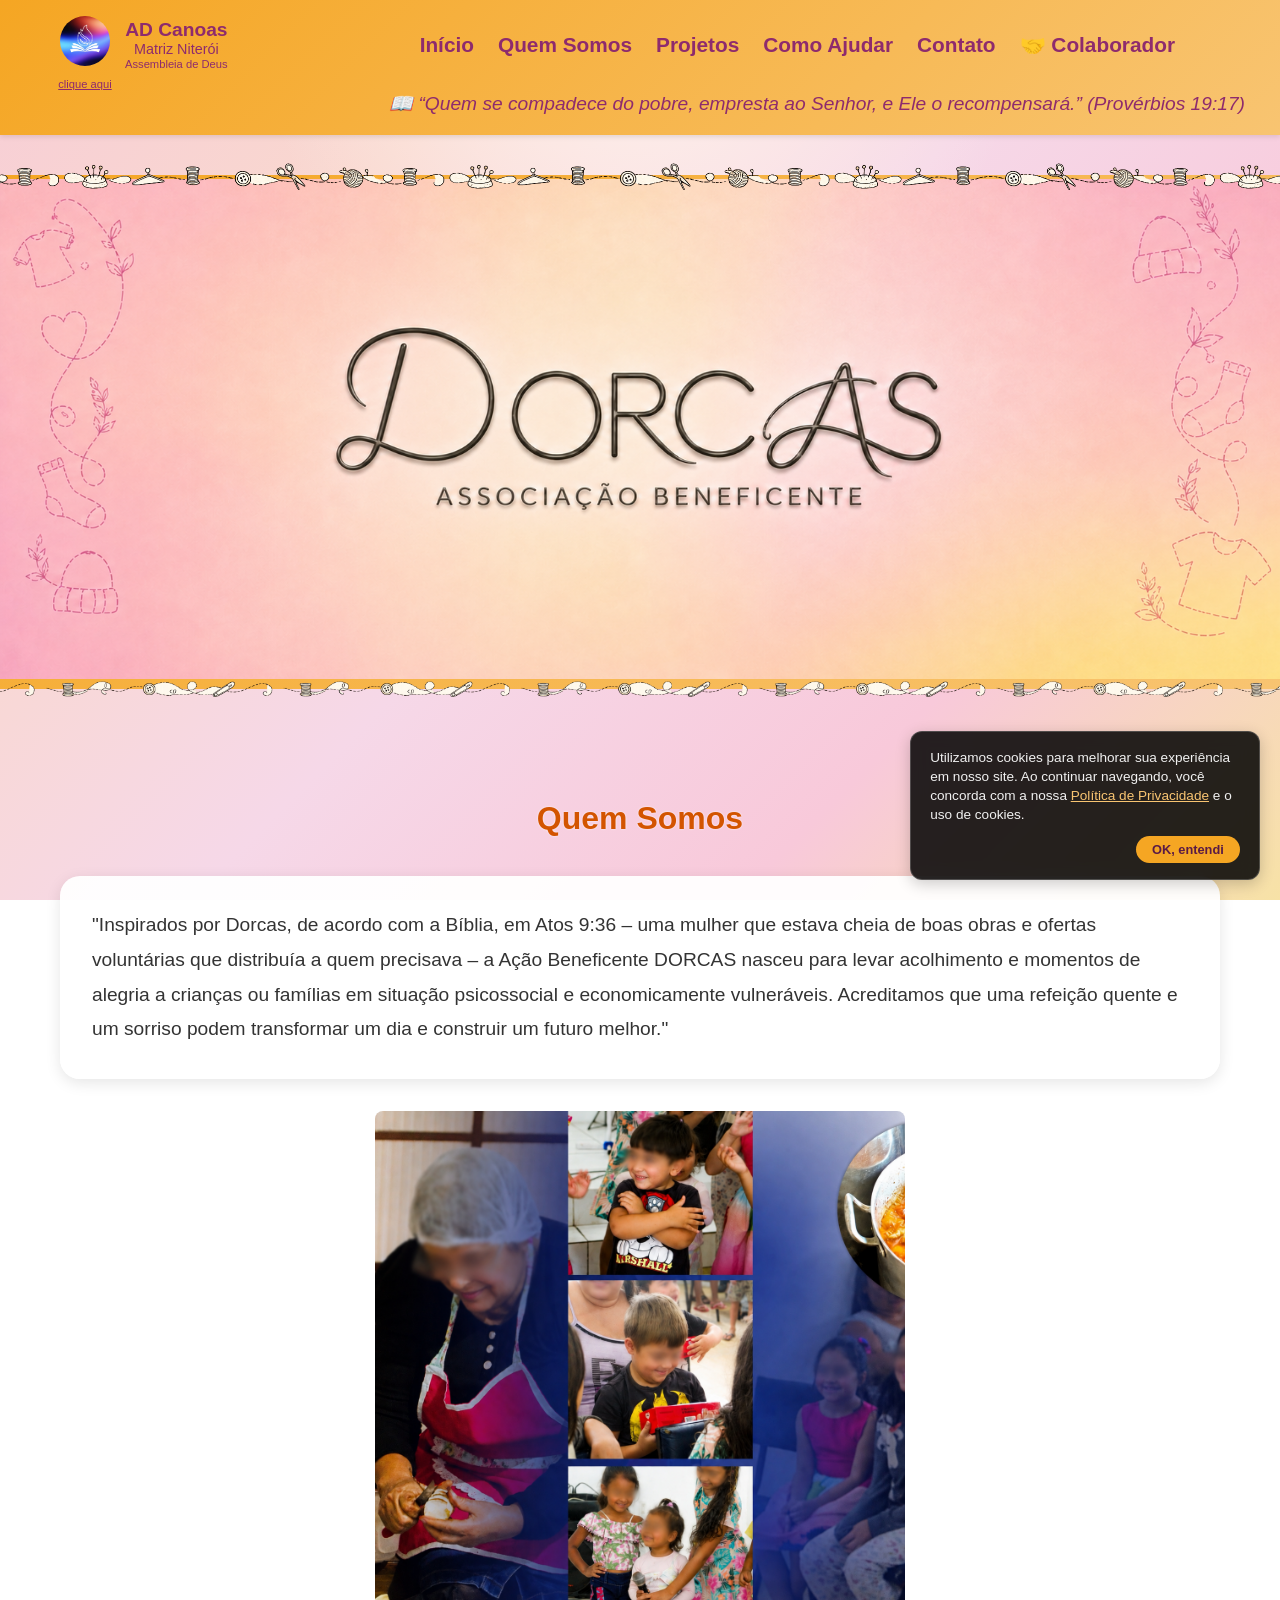
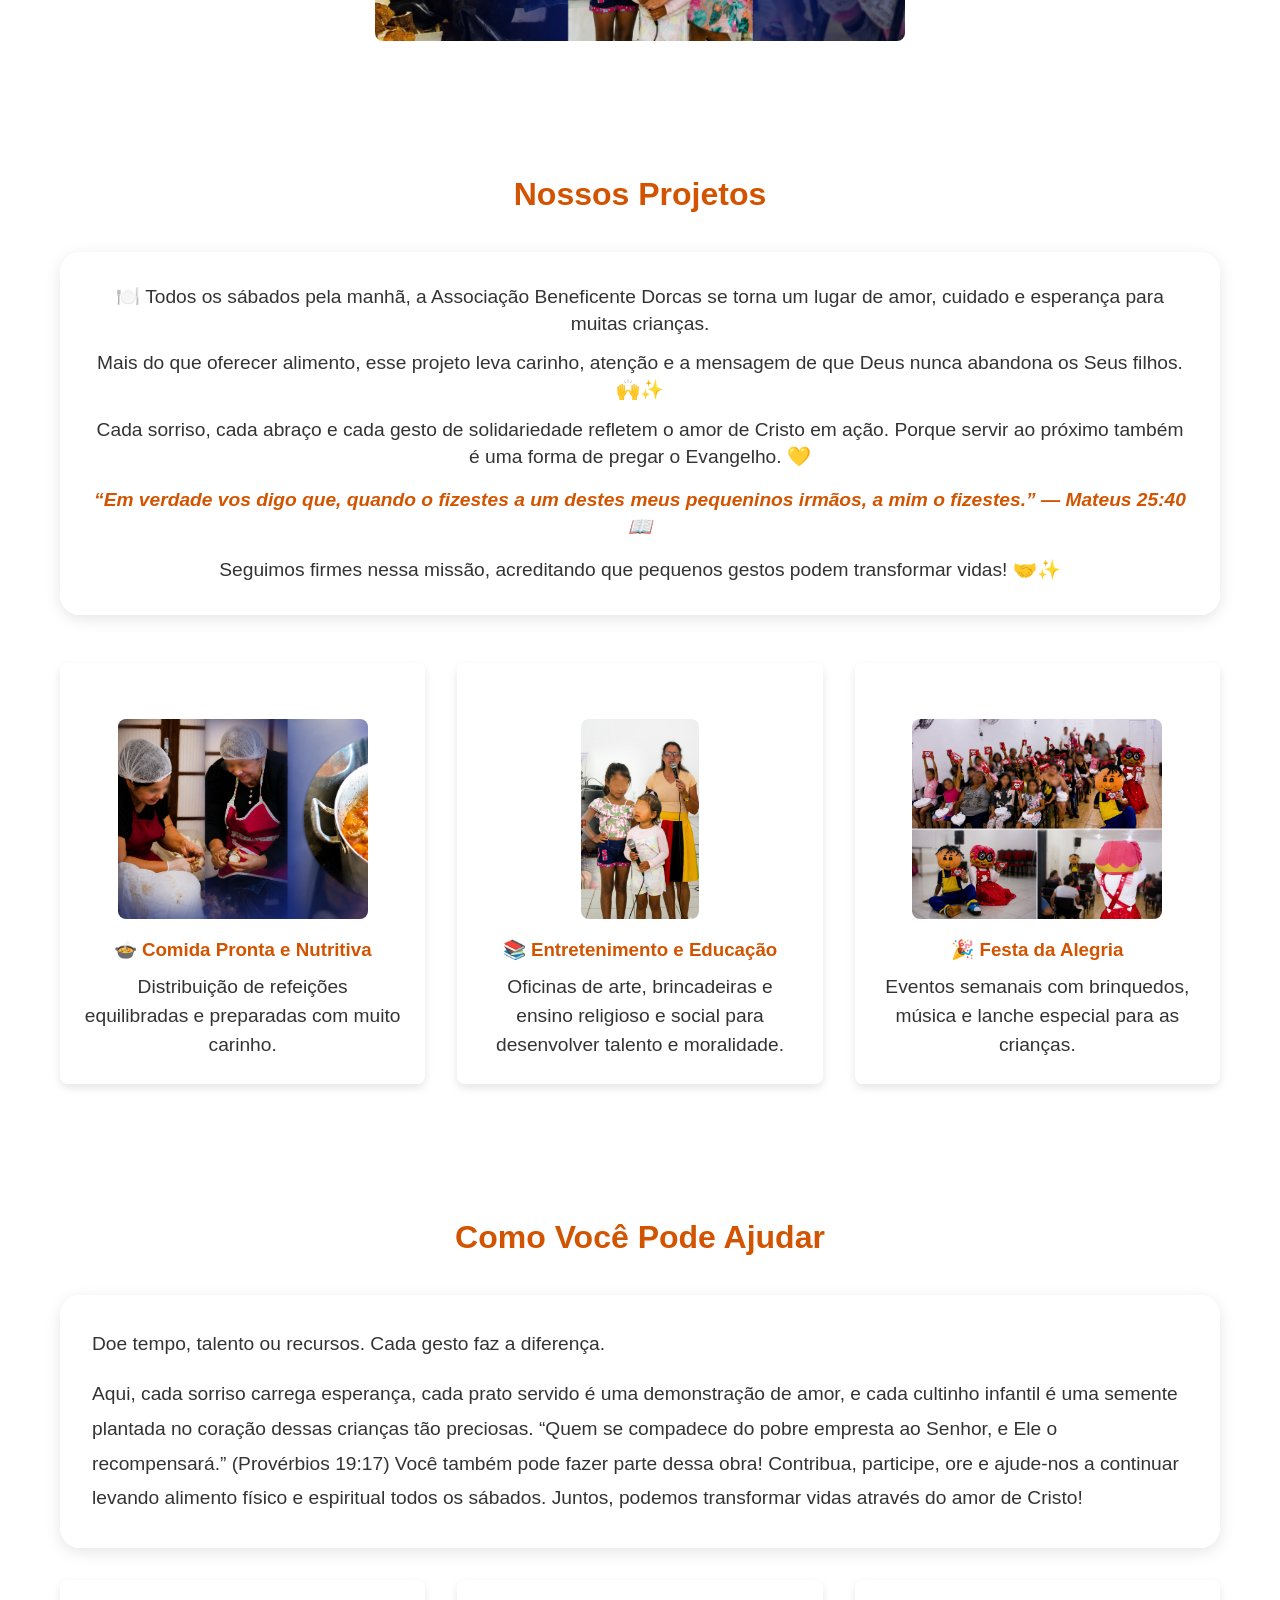
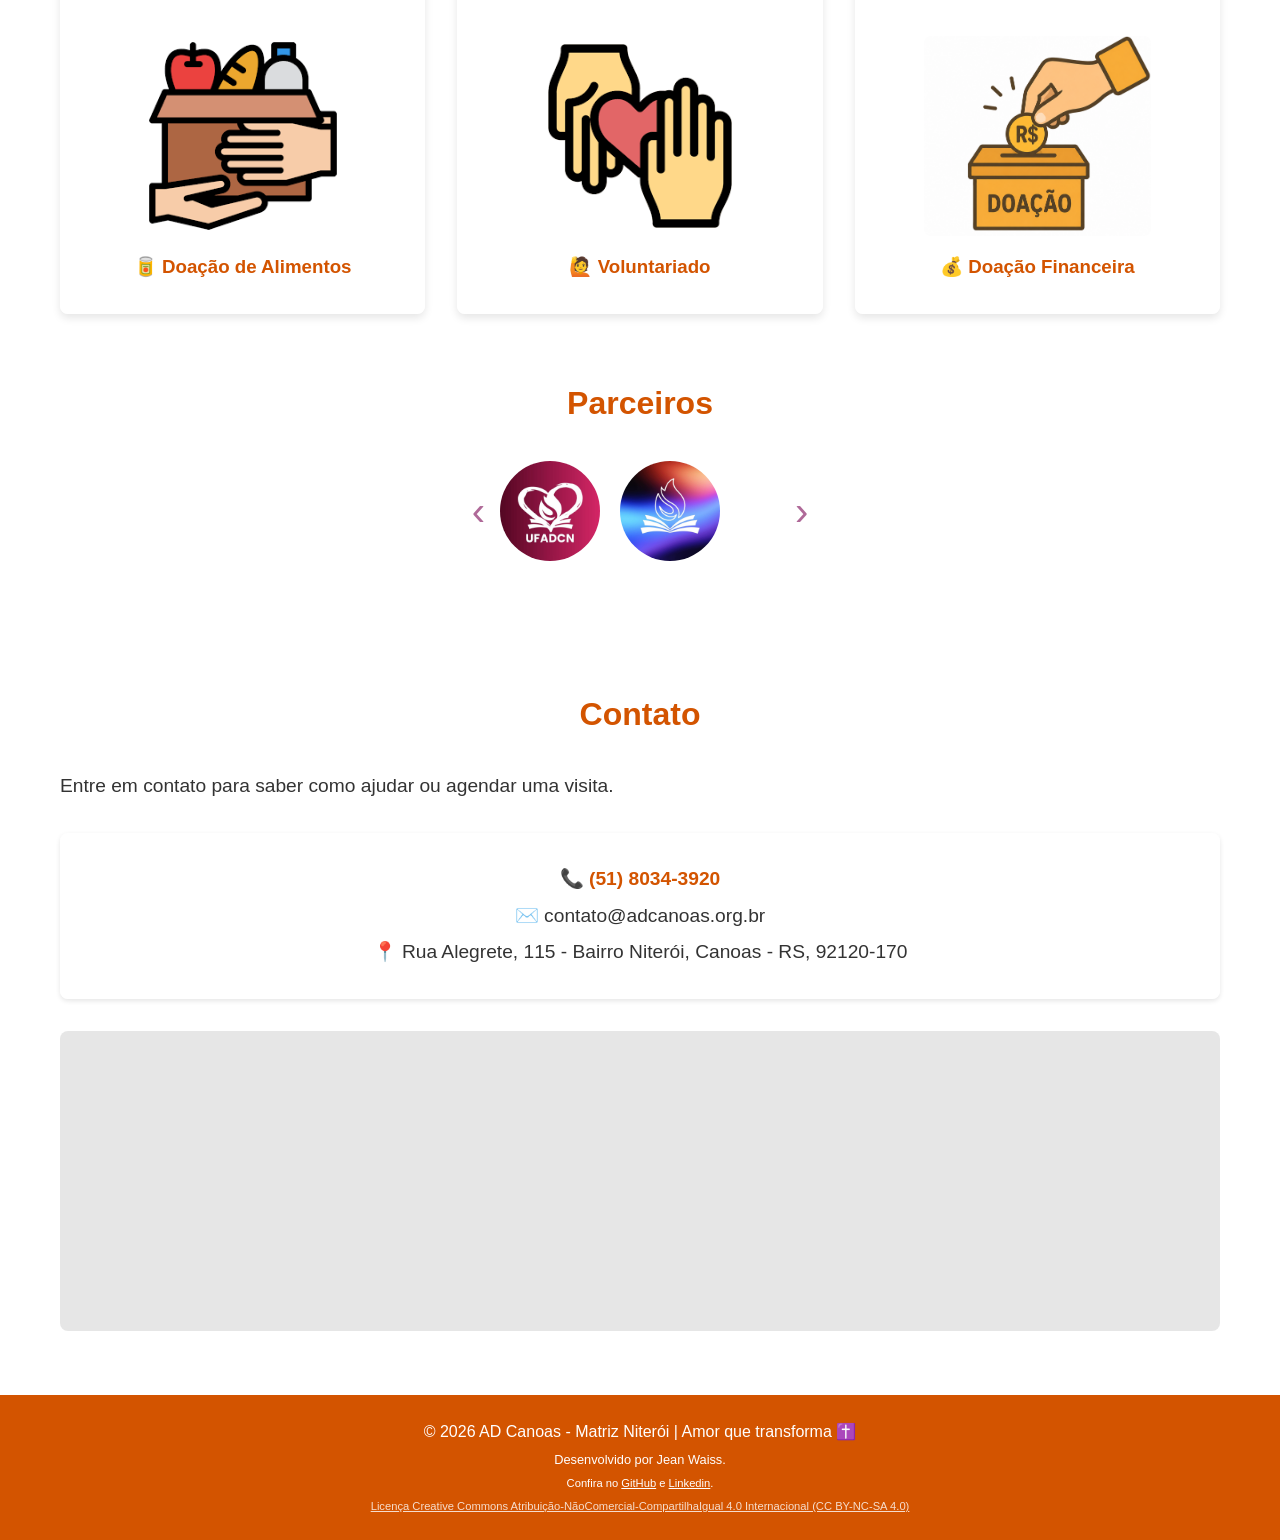
==== index.html @ 6c98828b "Primeiro commit - Site Dorcas" ====
<!DOCTYPE html>
<html lang="pt-br">
<head>
    <meta charset="UTF-8">
    <meta name="viewport" content="width=device-width, initial-scale=1.0">
    <title>AD Canoas - Matriz Niterói | Ação Social</title>
    <link rel="stylesheet" href="style.css">
</head>
<body>

<!-- CABECALHO DO SITE -->
<header>
    <div class="container header-container">
        
        <!-- LOGO COM LINK PARA O FACEBOOK (abre em nova aba por seguranca) -->
        <a href="https://www.facebook.com/adcanoasnorte/" target="_blank" rel="noopener noreferrer" class="logo-area-link">
            <div class="logo-area">
                <div class="logo-wrapper">
                    <img src="imagens/logoigreja.jpg" alt="Logo AD Canoas" class="logo">
                    <span class="clique-aqui">clique aqui</span>
                </div>
                <div class="site-title">
                    <span class="igreja-nome">AD Canoas</span>
                    <span class="igreja-local">Matriz Niterói</span>
                    <small>Assembleia de Deus</small>
                </div>
            </div>
        </a>
        
        <!-- MENU DE NAVEGACAO (links internos - nao abrem em nova aba) -->
        <nav>
            <ul>
                <li><a href="#hero">Início</a></li>
                <li><a href="#quem-somos">Quem Somos</a></li>
                <li><a href="#projetos">Projetos</a></li>
                <li><a href="#como-ajudar">Como Ajudar</a></li>
                <li><a href="#contato">Contato</a></li>
                <li><a href="colaborador/login.html">🤝 Colaborador</a></li>
            </ul>
        </nav>
    </div>
    
    <!-- FRASE BIBLICA NO TOPO -->
    <div class="frase-biblica">
        <p>📖 “Quem se compadece do pobre, empresta ao Senhor, e Ele o recompensará.” (Provérbios 19:17)</p>
    </div>
</header>

<main>
    <!-- DIVISORIA DECORATIVA (imagem PNG) -->
    <div class="divisoria-topo"></div>

    <!-- SECAO BANNER PRINCIPAL (HERO) -->
    <section id="hero" class="hero">
        <div class="hero-logo-container">
            <img src="imagens/logo.png" alt="Logo DORCAS" class="hero-logo">
        </div>
    </section>

    <!-- DIVISORIA DECORATIVA (imagem PNG) -->
    <div class="divisoria"></div>

    <!-- SECAO QUEM SOMOS -->
    <section id="quem-somos" class="quem-somos">
        <div class="container">
            <h2>Quem Somos</h2>
            <p>"Inspirados por Dorcas, de acordo com a Bíblia, em Atos 9:36 – uma mulher que estava cheia de boas obras e ofertas voluntárias que distribuía a quem precisava – a Ação Beneficente DORCAS nasceu para levar acolhimento e momentos de alegria a crianças ou famílias em situação psicossocial e economicamente vulneráveis. Acreditamos que uma refeição quente e um sorriso podem transformar um dia e construir um futuro melhor."</p>
            <!-- FOTO DA EQUIPE -->
            <div class="imagem-placeholder">
                <img src="imagens/pessoal7edit.png" alt="Equipe do Projeto Dorcas" class="foto-equipe">
            </div>
        </div>
    </section>

    <!-- SECAO PROJETOS -->
    <section id="projetos" class="nossos-projetos">
        <div class="container">
            <h2>Nossos Projetos</h2>
            
            <!-- TEXTO COM PADDING BRANCO (antes dos cards) -->
            <div class="bloco-texto-projetos">
                <p>🍽️ Todos os sábados pela manhã, a Associação Beneficente Dorcas se torna um lugar de amor, cuidado e esperança para muitas crianças.</p>
                <p>Mais do que oferecer alimento, esse projeto leva carinho, atenção e a mensagem de que Deus nunca abandona os Seus filhos. 🙌✨</p>
                <p>Cada sorriso, cada abraço e cada gesto de solidariedade refletem o amor de Cristo em ação. Porque servir ao próximo também é uma forma de pregar o Evangelho. 💛</p>
                <p class="versiculo-projetos">“Em verdade vos digo que, quando o fizestes a um destes meus pequeninos irmãos, a mim o fizestes.” — Mateus 25:40 📖</p>
                <p>Seguimos firmes nessa missão, acreditando que pequenos gestos podem transformar vidas! 🤝✨</p>
            </div>
            
            <!-- CARDS DOS PROJETOS -->
            <div class="projetos-grid">
                <!-- CARD PROJETO 1 -->
                <div class="projeto-card">
                    <div class="img-placeholder">
                        <img src="imagens/comida.png" alt="Comida Pronta e Nutritiva" class="card-img">
                    </div>
                    <h3>🍲 Comida Pronta e Nutritiva</h3>
                    <p>Distribuição de refeições equilibradas e preparadas com muito carinho.</p>
                </div>
                <!-- CARD PROJETO 2 -->
                <div class="projeto-card">
                    <div class="img-placeholder">
                        <img src="imagens/ensino.png" alt="Entretenimento e Educação" class="card-img">
                    </div>
                    <h3>📚 Entretenimento e Educação</h3>
                    <p>Oficinas de arte, brincadeiras e ensino religioso e social para desenvolver talento e moralidade.</p>
                </div>
                <!-- CARD PROJETO 3 -->
                <div class="projeto-card">
                    <div class="img-placeholder">
                        <img src="imagens/entrete.png" alt="Festa da Alegria" class="card-img">
                    </div>
                    <h3>🎉 Festa da Alegria</h3>
                    <p>Eventos semanais com brinquedos, música e lanche especial para as crianças.</p>
                </div>
            </div>
        </div>
    </section>

    <!-- SECAO COMO AJUDAR -->
    <section id="como-ajudar" class="como-ajudar">
        <div class="container">
            <h2>Como Você Pode Ajudar</h2>
            
            <!-- BLOCO UNICO COM PADDING BRANCO (igual ao Quem Somos) -->
            <div class="bloco-texto-ajuda">
                <p>Doe tempo, talento ou recursos. Cada gesto faz a diferença.</p>
                <p>Aqui, cada sorriso carrega esperança, cada prato servido é uma demonstração de amor, e cada cultinho infantil é uma semente plantada no coração dessas crianças tão preciosas. “Quem se compadece do pobre empresta ao Senhor, e Ele o recompensará.” (Provérbios 19:17) Você também pode fazer parte dessa obra! Contribua, participe, ore e ajude-nos a continuar levando alimento físico e espiritual todos os sábados. Juntos, podemos transformar vidas através do amor de Cristo!</p>
            </div>
            
            <!-- GRID DE COMO AJUDAR (3 cards) -->
            <div class="ajuda-grid">
                <div class="ajuda-item">
                    <div class="img-placeholder">
                        <img src="imagens/comidas.png" alt="Doação de Alimentos" class="card-img">
                    </div>
                    <h3>🥫 Doação de Alimentos</h3>
                </div>
                <div class="ajuda-item">
                    <div class="img-placeholder">
                        <img src="imagens/voluntario.png" alt="Voluntariado" class="card-img">
                    </div>
                    <h3>🙋 Voluntariado</h3>
                </div>
                <div class="ajuda-item">
                    <div class="img-placeholder">
                        <img src="imagens/doacao.png" alt="Doação Financeira" class="card-img">
                    </div>
                    <h3>💰 Doação Financeira</h3>
                </div>
            </div>

            <!-- TITULO DA SECAO PARCEIROS -->
            <h2 class="titulo-parceiros">Parceiros</h2>

            <!-- CARROSSEL DE PARCEIROS (com setas) -->
            <div class="parceiros-slider">
                <button class="seta seta-esquerda">&#8249;</button>
                <div class="parceiros-viewport">
                    <div class="parceiros-track">
                        <a href="https://www.instagram.com/ufadcn.canoas" target="_blank" rel="noopener noreferrer">
                            <img src="imagens/ufadcn.png" alt="União Feminina AD Canoas" class="parceiro-img">
                        </a>
                        <a href="https://heylink.me/adcn" target="_blank" rel="noopener noreferrer">
                            <img src="imagens/logoigreja.jpg" alt="AD Canoas Matriz Niterói" class="parceiro-img">
                        </a>
                    </div>
                </div>
                <button class="seta seta-direita">&#8250;</button>
            </div>
        </div>
    </section>

    <!-- SECAO CONTATO -->
    <section id="contato" class="contato">
        <div class="container">
            <h2>Contato</h2>
            <p>Entre em contato para saber como ajudar ou agendar uma visita.</p>
            <div class="contato-info">
                <p>📞 
                    <a href="https://wa.me/555180343920?text=Olá!%20Eu%20estava%20olhando%20o%20site%20do%20Dorcas%20e%20gostaria%20de%20mais%20informações." target="_blank" rel="noopener noreferrer">
                        (51) 8034-3920
                    </a>
                </p>
                <p>✉️ contato@adcanoas.org.br</p>
                <p>📍 Rua Alegrete, 115 - Bairro Niterói, Canoas - RS, 92120-170</p>
            </div>  
            <div class="mapa-placeholder">
                <iframe 
                    src="https://www.google.com/maps/embed?pb=!1m18!1m12!1m3!1d3454.567!2d-51.183384!3d-29.920123!2m3!1f0!2f0!3f0!3m2!1i1024!2i768!4f13.1!3m3!1m2!1s0x951ea3b9b5f5c9b7%3A0x8f4a2e5c1d8b9a6f!2sRua%20Alegrete%2C%20115%20-%20Niter%C3%B3i%2C%20Canoas%20-%20RS%2C%2092120-170!5e0!3m2!1spt-BR!2sbr!4v1700000000000!5m2!1spt-BR!2sbr" 
                    width="100%" 
                    height="100%" 
                    style="border:0; border-radius: 8px;" 
                    allowfullscreen="" 
                    loading="lazy" 
                    referrerpolicy="no-referrer-when-downgrade">
                </iframe>
            </div>
        </div>
    </section>
</main>

<!-- RODAPE CORRIGIDO (ordem: ano, crédito, redes, licença) -->
<footer>
    <div class="container">
        <p>© 2026 AD Canoas - Matriz Niterói | Amor que transforma ✝️</p>
        <p style="font-size: 0.8rem; margin-top: 5px;">
            Desenvolvido por Jean Waiss.
        </p>
        <p style="font-size: 0.7rem; margin-top: 5px;">
            Confira no 
            <a href="https://github.com/jeanwaiss" target="_blank" rel="noopener noreferrer" style="color: white; text-decoration: underline;">GitHub</a> 
            e 
            <a href="https://www.linkedin.com/in/jean-waiss" target="_blank" rel="noopener noreferrer" style="color: white; text-decoration: underline;">Linkedin</a>.
        </p>
        <p style="font-size: 0.7rem; margin-top: 5px; opacity: 0.8;">
            <a href="https://creativecommons.org/licenses/by-nc-sa/4.0/deed.pt_BR" target="_blank" rel="license noopener noreferrer" style="color: white; text-decoration: underline;">
                Licença Creative Commons Atribuição-NãoComercial-CompartilhaIgual 4.0 Internacional (CC BY-NC-SA 4.0)
            </a>
        </p>
    </div>
</footer>

<!-- SCRIPTS (JAVASCRIPT) -->
<script>
    // MENU FLUTUANTE (aparece ao rolar a pagina)
    const originalNav = document.querySelector('header nav');
    if (originalNav) {
        const cloneNav = originalNav.cloneNode(true);
        cloneNav.classList.add('sticky-nav');
        document.body.appendChild(cloneNav);
        let sticky = false;
        const header = document.querySelector('header');
        const offset = header.offsetHeight - 80;
        window.addEventListener('scroll', function() {
            if (window.scrollY > offset) {
                if (!sticky) {
                    cloneNav.style.display = 'flex';
                    originalNav.style.visibility = 'hidden';
                    cloneNav.classList.add('show');
                    sticky = true;
                }
            } else {
                if (sticky) {
                    cloneNav.style.display = 'none';
                    originalNav.style.visibility = 'visible';
                    cloneNav.classList.remove('show');
                    sticky = false;
                }
            }
        });
        cloneNav.style.display = 'none';
    }

    // CARROSSEL DE PARCEIROS
    const track = document.querySelector('.parceiros-track');
    const setaEsq = document.querySelector('.seta-esquerda');
    const setaDir = document.querySelector('.seta-direita');
    
    if (track && setaEsq && setaDir) {
        let posicaoAtual = 0;
        const totalItens = track.children.length;
        const larguraItem = 120;
        
        function getVisiveis() {
            return window.innerWidth <= 768 ? 1 : 2;
        }
        
        function getMaxPosicao() {
            return Math.max(0, totalItens - getVisiveis());
        }
        
        function atualizarCarrossel() {
            const deslocamento = -(posicaoAtual * larguraItem);
            track.style.transform = 'translateX(' + deslocamento + 'px)';
        }
        
        setaDir.addEventListener('click', function() {
            if (posicaoAtual < getMaxPosicao()) {
                posicaoAtual++;
                atualizarCarrossel();
            }
        });
        
        setaEsq.addEventListener('click', function() {
            if (posicaoAtual > 0) {
                posicaoAtual--;
                atualizarCarrossel();
            }
        });
        
        window.addEventListener('resize', function() {
            if (posicaoAtual > getMaxPosicao()) {
                posicaoAtual = getMaxPosicao();
            }
            atualizarCarrossel();
        });
    }

    // GERENCIADOR DE AVISO DE COOKIES
    document.addEventListener('DOMContentLoaded', function() {
        const cookieNotice = document.getElementById('cookie-notice');
        const acceptBtn = document.getElementById('accept-cookies');

        function setCookie(cname, cvalue, exdays) {
            const d = new Date();
            d.setTime(d.getTime() + (exdays * 24 * 60 * 60 * 1000));
            const expires = "expires=" + d.toUTCString();
            document.cookie = cname + "=" + cvalue + ";" + expires + ";path=/";
        }

        function getCookie(cname) {
            let name = cname + "=";
            let decodedCookie = decodeURIComponent(document.cookie);
            let ca = decodedCookie.split(';');
            for(let i = 0; i < ca.length; i++) {
                let c = ca[i];
                while (c.charAt(0) == ' ') {
                    c = c.substring(1);
                }
                if (c.indexOf(name) == 0) {
                    return c.substring(name.length, c.length);
                }
            }
            return "";
        }

        if (getCookie("cookie_consent_adcanoas") === "true") {
            if (cookieNotice) cookieNotice.style.display = "none";
        } else {
            if (cookieNotice) cookieNotice.style.display = "block";
        }

        if (acceptBtn) {
            acceptBtn.addEventListener('click', function() {
                setCookie("cookie_consent_adcanoas", "true", 365);
                if (cookieNotice) cookieNotice.style.display = "none";
            });
        }
    });
</script>

<!-- AVISO DE COOKIES LGPD (link corrigido para a política) -->
<div id="cookie-notice" class="cookie-notice">
    <div class="cookie-notice-content">
        <p>
            Utilizamos cookies para melhorar sua experiência em nosso site. Ao continuar navegando, 
            você concorda com a nossa 
            <a href="privacidade.html" id="open-privacy-modal">Política de Privacidade</a> 
            e o uso de cookies.
        </p>
        <button id="accept-cookies" class="cookie-accept-btn">OK, entendi</button>
    </div>
</div>

</body>
</html>
---- style.css ----
/* RESET - remove margens e padroes do navegador */
* { margin: 0; padding: 0; box-sizing: border-box; }

/* Rolagem suave ao clicar nos links do menu */
html { scroll-behavior: smooth; }

/* FUNDO DA PAGINA (gradiente rosa/laranja fixo) */
body {
    font-family: 'Segoe UI', Tahoma, Geneva, Verdana, sans-serif;
    line-height: 1.6;
    color: #333;
    background: radial-gradient(circle at top center, #fff4ef 0%, transparent 35%),
                linear-gradient(135deg, #f7cdd7 0%, #f9d8cf 25%, #f6d8e8 50%, #f8c9da 75%, #f7e2a6 100%);
    background-attachment: fixed;
}

/* CONTAINER - limita largura e centraliza conteudo */
.container { max-width: 1200px; margin: 0 auto; padding: 0 20px; }

/* CABECALHO */
header {
    background: linear-gradient(135deg, #f5a623, #f8c471);
    padding: 1rem 0;
    text-align: center;
    box-shadow: 0 2px 5px rgba(0,0,0,0.1);
}

/* CABECALHO: logo e menu lado a lado */
.header-container {
    display: flex;
    justify-content: space-between;
    align-items: center;
    flex-wrap: wrap;
    gap: 20px;
}

/* MENU DE NAVEGACAO */
.header-container nav ul {
    margin-right: 45px;
    list-style: none;
    display: flex;
    gap: 1.5rem;
}

.header-container nav ul li a {
    color: #8E2B6D;
    text-decoration: none;
    font-weight: 600;
    font-size: 1.3rem;
    padding-bottom: 5px;
    transition: border-bottom 0.3s ease, color 0.3s;
}

.header-container nav ul li a:hover {
    border-bottom: 2px solid #8E2B6D;
    color: #5a1b46;
}

/* LOGO E TITULO DO SITE */
.logo-area-link { text-decoration: none; display: block; }
.logo-area { display: flex; align-items: center; gap: 15px; }
.logo-wrapper { position: relative; display: inline-block; }
.logo { max-width: 50px; height: auto; border-radius: 50%; object-fit: cover; }

/* Texto "clique aqui" abaixo do logo */
.clique-aqui {
    position: absolute;
    bottom: -20px;
    left: 50%;
    transform: translateX(-50%);
    font-size: 0.7rem;
    color: #8E2B6D;
    text-decoration: underline;
    white-space: nowrap;
}

/* TITULO DO SITE - cada elemento em uma linha */
.site-title { font-size: 1.2rem; font-weight: bold; color: #8E2B6D; line-height: 1.2; }
.igreja-nome { font-size: 1.2rem; display: block; }
.igreja-local { font-size: 0.9rem; font-weight: normal; display: block; }
.site-title small { font-size: 0.7rem; font-weight: normal; display: block; }

/* FRASE BIBLICA */
.frase-biblica { text-align: right; margin-top: 15px; padding-right: 35px; }
.frase-biblica p { font-size: 1.2rem; font-style: italic; color: #8E2B6D; margin: 0; }

/* BANNER PRINCIPAL (HERO) */
.hero { background: linear-gradient(135deg, #f5a623, #f8c471); padding: 0.2rem 0; text-align: center; }
.hero-logo { width: 100%; max-width: 100%; height: 500px; object-fit: cover; }

/* DIVISORIAS DECORATIVAS */
.divisoria-topo {
    width: 100%; height: 80px;
    background-image: url('imagens/imagemdivisao2.png');
    background-repeat: repeat-x;
    background-size: auto 100%;
    background-position: center;
    margin-bottom: -40px;
    position: relative;
    z-index: 2;
}

.divisoria {
    width: 100%; height: 80px;
    background-image: url('imagens/imagemdivisao.png');
    background-repeat: repeat-x;
    background-size: auto 100%;
    background-position: center;
    margin-top: -40px;
    position: relative;
    z-index: 2;
}

/* SECOES GERAIS */
section { padding: 4rem 0; background-color: transparent; }
h2 { text-align: center; color: #d35400; margin-bottom: 2rem; font-size: 2rem; text-shadow: 0px 0px 2px white; }
section p { font-size: 1.2rem; line-height: 1.5; }

/* PADDING BRANCO PARA QUEM SOMOS - texto principal */
.quem-somos .container > p {
    background: rgba(255, 255, 255, 0.95);
    padding: 2rem;
    border-radius: 20px;
    box-shadow: 0 4px 15px rgba(0, 0, 0, 0.1);
    line-height: 1.8;
}

/* PADDING BRANCO PARA PROJETOS - texto antes dos cards */
.bloco-texto-projetos {
    background: rgba(255, 255, 255, 0.95);
    padding: 2rem;
    border-radius: 20px;
    box-shadow: 0 4px 15px rgba(0, 0, 0, 0.1);
    margin-bottom: 3rem;
    text-align: center;
}

.bloco-texto-projetos p {
    font-size: 1.2rem;
    margin-bottom: 0.8rem;
    line-height: 1.4;
}

.bloco-texto-projetos .versiculo-projetos {
    font-style: italic;
    color: #d35400;
    font-weight: bold;
    margin: 1rem 0;
    line-height: 1.4;
}

.bloco-texto-projetos p:last-child {
    margin-bottom: 0;
}

/* PADDING BRANCO PARA COMO AJUDAR - BLOCO UNICO (igual ao Quem Somos) */
.bloco-texto-ajuda {
    background: rgba(255, 255, 255, 0.95);
    padding: 2rem;
    border-radius: 20px;
    box-shadow: 0 4px 15px rgba(0, 0, 0, 0.1);
    margin-bottom: 2rem;
}

.bloco-texto-ajuda p {
    line-height: 1.8;
    margin-bottom: 1rem;
}

.bloco-texto-ajuda p:last-child {
    margin-bottom: 0;
}

/* IMAGENS */
.img-placeholder { background: transparent; display: flex; align-items: center; justify-content: center; border-radius: 8px; width: 100%; margin-top: 2rem; height: 200px; }
.mapa-placeholder { background: rgba(224,224,224,0.8); display: flex; align-items: center; justify-content: center; border-radius: 8px; width: 100%; margin-top: 2rem; height: 300px; overflow: hidden; position: relative; }

/* Estilo para o iframe do mapa */
.mapa-placeholder iframe {
    position: absolute;
    top: 0;
    left: 0;
    width: 100%;
    height: 100%;
    border: 0;
}

.imagem-placeholder { display: flex; justify-content: center; margin-top: 2rem; width: 100%; background: none; }
.imagem-placeholder img.foto-equipe { max-width: 530px; width: 100%; height: auto; object-fit: contain; border-radius: 8px; }
.img-placeholder .card-img { max-width: 100%; max-height: 100%; width: auto; height: auto; object-fit: contain; display: block; margin: 0 auto; border-radius: 8px; }

/* CARDS DE PROJETOS E COMO AJUDAR */
.projetos-grid, .ajuda-grid {
    display: grid;
    grid-template-columns: repeat(auto-fit, minmax(280px, 1fr));
    gap: 2rem;
    margin-top: 2rem;
}

.projeto-card, .ajuda-item {
    background: rgba(255,255,255,0.85);
    border-radius: 8px;
    padding: 1.5rem;
    text-align: center;
    box-shadow: 0 4px 8px rgba(0,0,0,0.1);
    transition: transform 0.3s;
}

.projeto-card:hover, .ajuda-item:hover {
    transform: translateY(-5px);
    background: rgba(255,255,255,0.95);
}

.projeto-card h3, .ajuda-item h3 { color: #d35400; margin: 1rem 0 0.5rem; }

/* CONTATO */
.contato-info {
    text-align: center;
    margin: 2rem 0;
    background: rgba(255,255,255,0.85);
    padding: 1.5rem;
    border-radius: 8px;
    box-shadow: 0 2px 5px rgba(0,0,0,0.1);
}

.contato-info a {
    color: #d35400;
    text-decoration: none;
    font-weight: bold;
}

.contato-info a:hover {
    text-decoration: underline;
}

.contato-info p { margin: 0.5rem 0; }

/* RODAPE */
footer { background-color: #d35400; color: white; text-align: center; padding: 1.5rem 0; }

/* MENU FLUTUANTE (sticky) */
.sticky-nav {
    position: fixed;
    top: 0;
    left: 0;
    width: 100%;
    z-index: 1000;
    background: linear-gradient(135deg, #f5a623, #f8c471);
    box-shadow: 0 4px 10px rgba(0,0,0,0.1);
    padding: 10px 0;
    display: none;
    justify-content: flex-end;
}

.sticky-nav nav {
    width: 100%;
    max-width: 1200px;
    margin: 0 auto;
    padding: 0 20px;
    display: flex;
    justify-content: flex-end;
}

.sticky-nav ul {
    margin-right: 45px;
    list-style: none;
    display: flex;
    gap: 1.5rem;
}

.sticky-nav ul li a {
    color: #8E2B6D;
    text-decoration: none;
    font-weight: 600;
    font-size: 1.3rem;
    padding: 8px 0;
}

.sticky-nav ul li a:hover {
    color: #5a1b46;
    border-bottom: 2px solid #8E2B6D;
}

.sticky-nav.show { display: flex; }

/* CARROSSEL DE PARCEIROS */
.titulo-parceiros { margin-top: 4rem; }

.parceiros-slider { display: flex; align-items: center; justify-content: center; gap: 15px; margin-top: 2rem; }

.seta { background: none; border: none; font-size: 2.5rem; color: #8E2B6D; opacity: 0.7; cursor: pointer; transition: opacity 0.3s; padding: 0; line-height: 1; }
.seta:hover { opacity: 1; }

.parceiros-viewport { width: 280px; overflow: hidden; }
.parceiros-track { display: flex; align-items: center; gap: 20px; transition: transform 0.3s ease; }
.parceiro-img { width: 100px; height: 100px; border-radius: 50%; object-fit: cover; flex-shrink: 0; display: block; }
.parceiros-track a { display: block; line-height: 0; }

/* RESPONSIVIDADE (CELULAR) */
@media (max-width: 768px) {
    .header-container { flex-direction: column; text-align: center; }
    .logo-area { justify-content: center; flex-wrap: wrap; }
    .logo-wrapper { margin-bottom: 10px; }
    .header-container nav ul { margin-right: 0; justify-content: center; gap: 1rem; }
    .frase-biblica { text-align: center; padding-right: 0; margin-top: 20px; }
    .hero { padding: 1rem 0; }
    .hero-logo { height: 300px; }
    section { padding: 2rem 0; }
    .sticky-nav nav { justify-content: center; }
    .sticky-nav ul { margin-right: 0; justify-content: center; }
    .divisoria-topo { height: 60px; margin-bottom: -20px; }
    .divisoria { height: 60px; margin-top: -20px; }
    .img-placeholder { height: 180px; }
    .parceiros-viewport { width: 120px; }
    .parceiros-slider { gap: 5px; }
    .seta { font-size: 2rem; }
    .titulo-parceiros { margin-top: 3rem; }
    
    /* Ajuste de padding nos textos em dispositivos móveis */
    .quem-somos .container > p,
    .bloco-texto-projetos,
    .bloco-texto-ajuda {
        padding: 1.5rem;
    }
    
    .bloco-texto-projetos p {
        font-size: 1rem;
    }
}
/* ... (código anterior) ... */

/* === AVISO DE COOKIES LGPD === */
.cookie-notice {
    position: fixed;
    bottom: 20px;
    right: 20px;
    max-width: 350px;
    background: rgba(0, 0, 0, 0.85);
    backdrop-filter: blur(8px);
    color: #f0f0f0;
    padding: 1rem 1.2rem;
    border-radius: 12px;
    font-size: 0.85rem;
    line-height: 1.4;
    z-index: 9999;
    box-shadow: 0 4px 15px rgba(0, 0, 0, 0.2);
    border: 1px solid rgba(255, 255, 255, 0.2);
    transition: opacity 0.3s ease;
}

.cookie-notice-content {
    display: flex;
    flex-direction: column;
    gap: 12px;
}

.cookie-notice-content p {
    margin: 0;
    font-size: 0.85rem;
    color: #f0f0f0;
}

.cookie-notice-content a {
    color: #f8c471;
    text-decoration: underline;
}

.cookie-notice-content a:hover {
    opacity: 0.8;
}

.cookie-accept-btn {
    align-self: flex-end;
    background: #f5a623;
    color: #5a1b46;
    border: none;
    padding: 6px 16px;
    border-radius: 50px;
    font-size: 0.8rem;
    font-weight: bold;
    cursor: pointer;
    transition: all 0.2s ease;
}

.cookie-accept-btn:hover {
    background: #e69500;
    transform: scale(1.02);
}
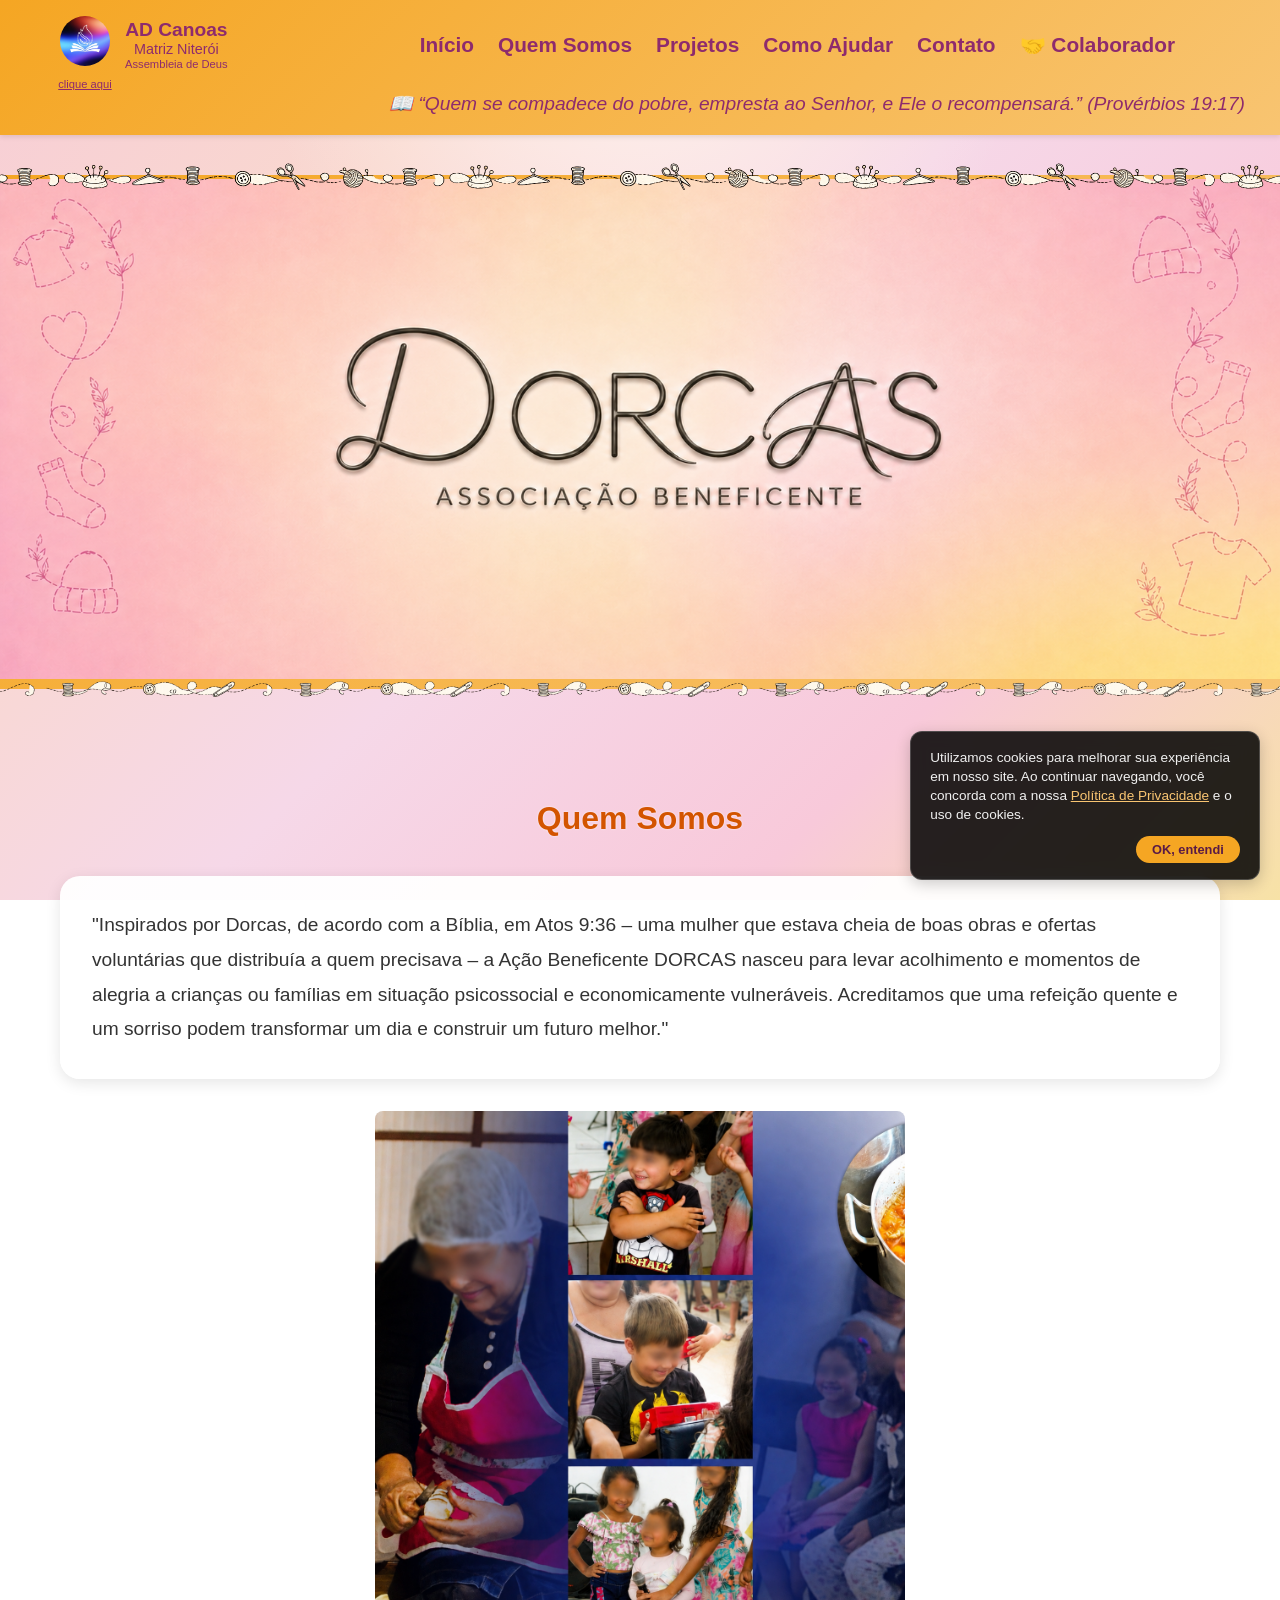
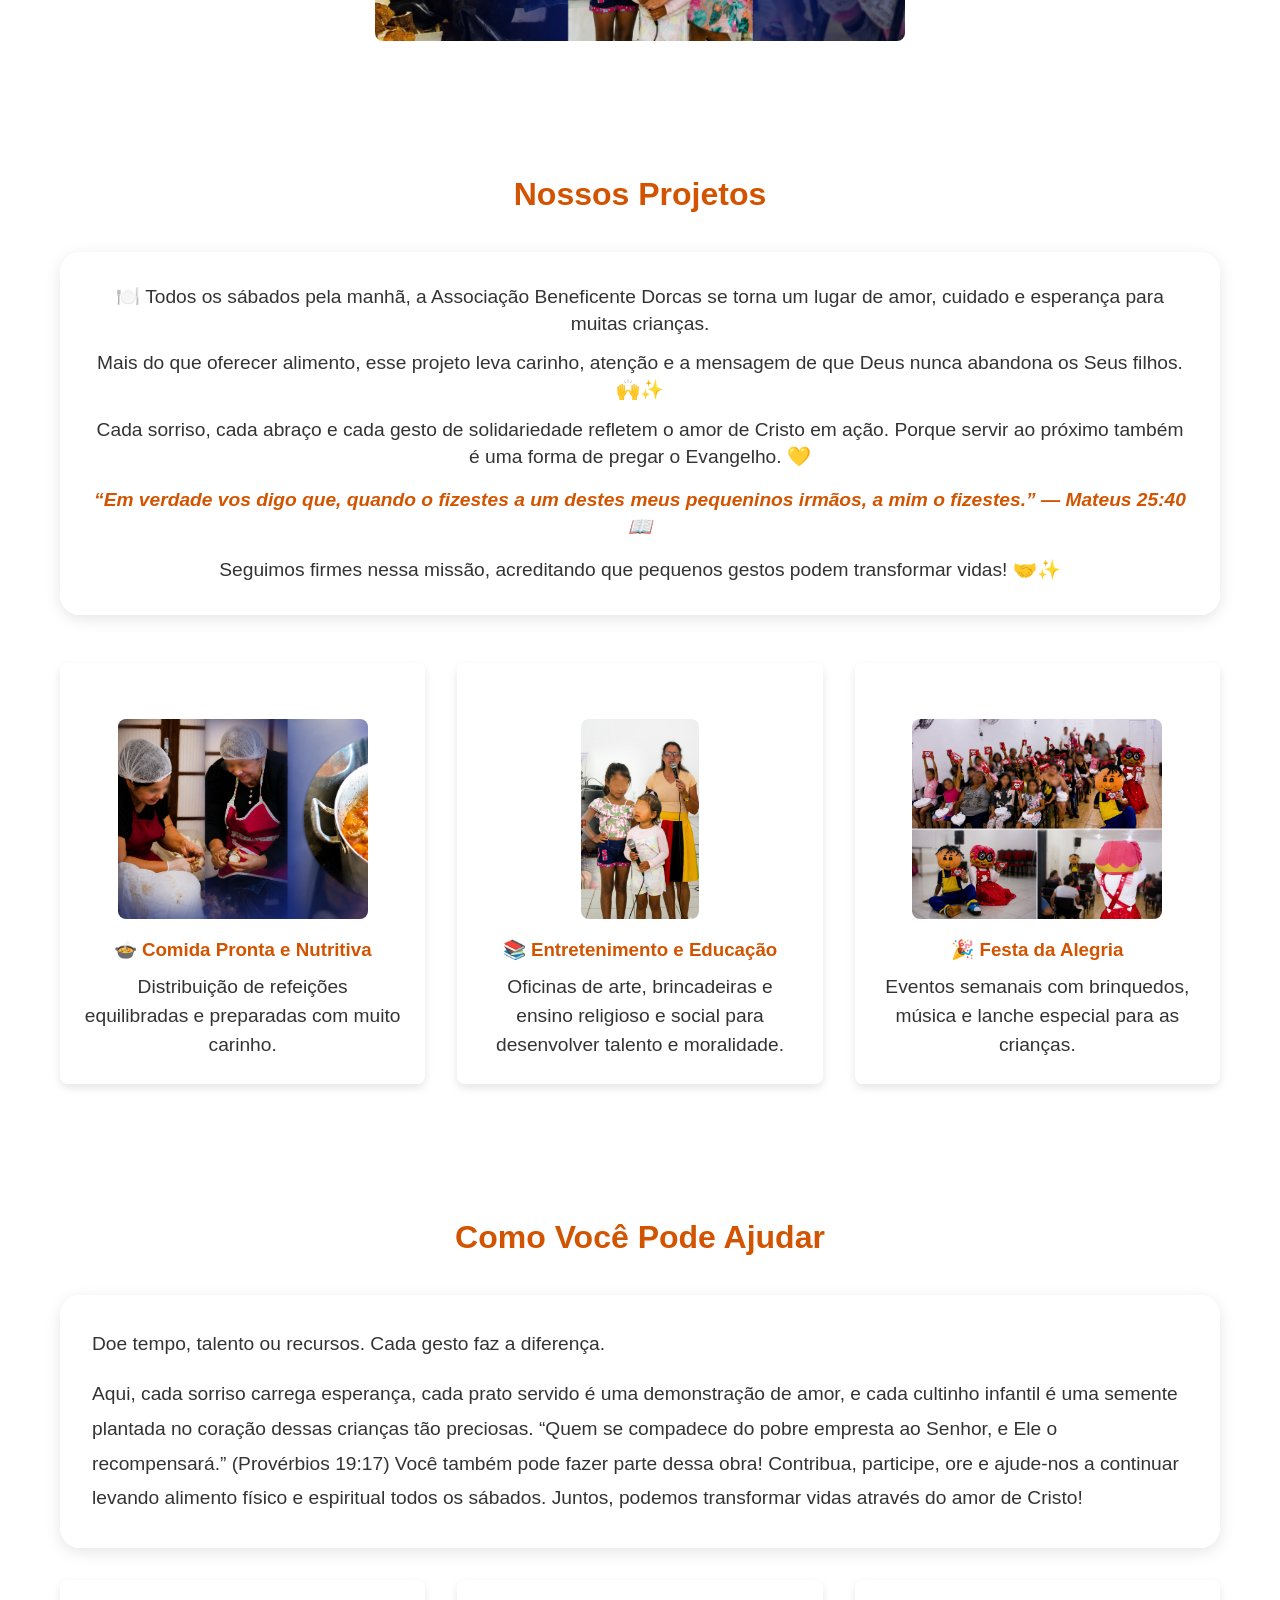
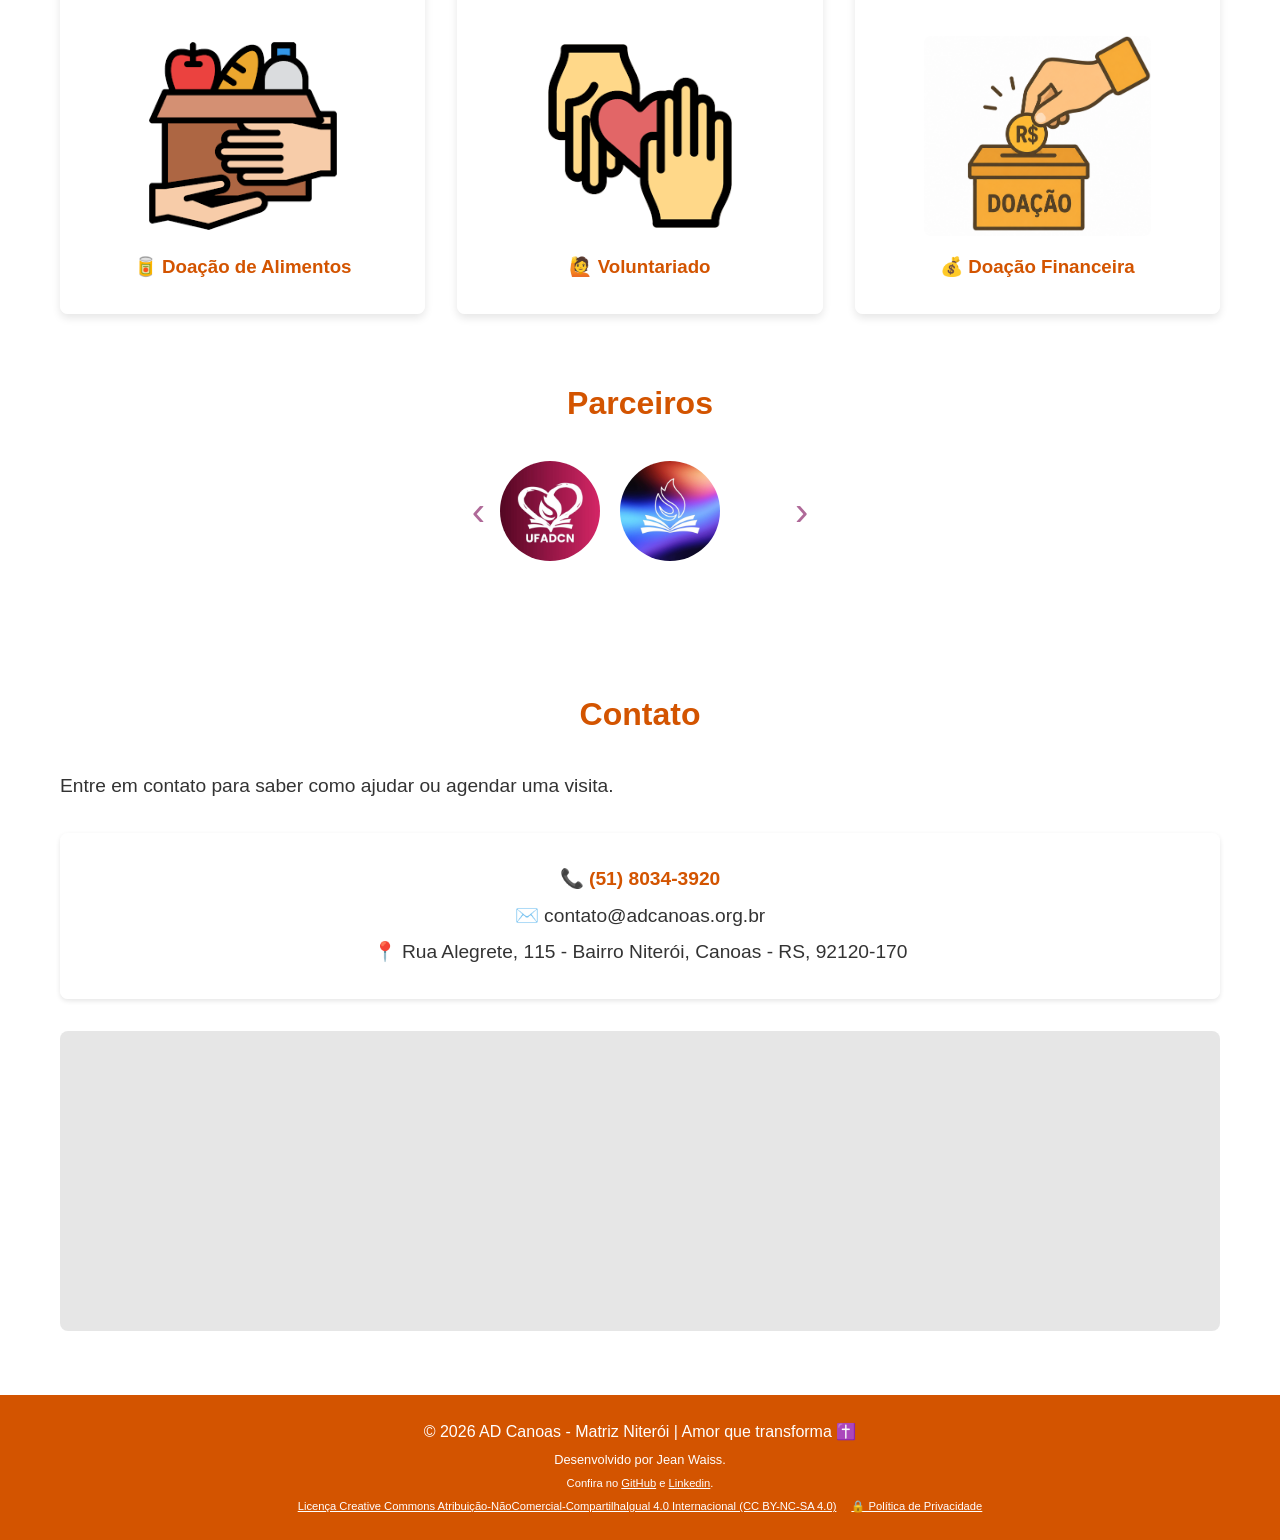
==== commit 469d7595: "Versão final: rodapé padronizado com política de privacidade, responsividade, cadeado no login e aju" ====
--- a/index.html
+++ b/index.html
@@ -199,7 +199,9 @@
     </section>
 </main>
 
-<!-- RODAPE CORRIGIDO (ordem: ano, crédito, redes, licença) -->
+<!-- ========================================= -->
+<!-- RODAPÉ: licença centralizada + política de privacidade à direita na mesma linha -->
+<!-- ========================================= -->
 <footer>
     <div class="container">
         <p>© 2026 AD Canoas - Matriz Niterói | Amor que transforma ✝️</p>
@@ -212,11 +214,14 @@
             e 
             <a href="https://www.linkedin.com/in/jean-waiss" target="_blank" rel="noopener noreferrer" style="color: white; text-decoration: underline;">Linkedin</a>.
         </p>
-        <p style="font-size: 0.7rem; margin-top: 5px; opacity: 0.8;">
+        <div style="display: flex; justify-content: center; align-items: center; flex-wrap: wrap; gap: 15px; margin-top: 5px; font-size: 0.7rem;">
             <a href="https://creativecommons.org/licenses/by-nc-sa/4.0/deed.pt_BR" target="_blank" rel="license noopener noreferrer" style="color: white; text-decoration: underline;">
                 Licença Creative Commons Atribuição-NãoComercial-CompartilhaIgual 4.0 Internacional (CC BY-NC-SA 4.0)
             </a>
-        </p>
+            <a href="privacidade.html" target="_blank" style="color: white; text-decoration: underline;">
+                🔒 Política de Privacidade
+            </a>
+        </div>
     </div>
 </footer>
 
--- a/style.css
+++ b/style.css
@@ -135,11 +135,7 @@
     text-align: center;
 }
 
-.bloco-texto-projetos p {
-    font-size: 1.2rem;
-    margin-bottom: 0.8rem;
-    line-height: 1.4;
-}
+.bloco-texto-projetos p { font-size: 1.2rem; margin-bottom: 0.8rem; line-height: 1.4; }
 
 .bloco-texto-projetos .versiculo-projetos {
     font-style: italic;
@@ -149,9 +145,7 @@
     line-height: 1.4;
 }
 
-.bloco-texto-projetos p:last-child {
-    margin-bottom: 0;
-}
+.bloco-texto-projetos p:last-child { margin-bottom: 0; }
 
 /* PADDING BRANCO PARA COMO AJUDAR - BLOCO UNICO (igual ao Quem Somos) */
 .bloco-texto-ajuda {
@@ -162,29 +156,13 @@
     margin-bottom: 2rem;
 }
 
-.bloco-texto-ajuda p {
-    line-height: 1.8;
-    margin-bottom: 1rem;
-}
-
-.bloco-texto-ajuda p:last-child {
-    margin-bottom: 0;
-}
+.bloco-texto-ajuda p { line-height: 1.8; margin-bottom: 1rem; }
+.bloco-texto-ajuda p:last-child { margin-bottom: 0; }
 
 /* IMAGENS */
 .img-placeholder { background: transparent; display: flex; align-items: center; justify-content: center; border-radius: 8px; width: 100%; margin-top: 2rem; height: 200px; }
 .mapa-placeholder { background: rgba(224,224,224,0.8); display: flex; align-items: center; justify-content: center; border-radius: 8px; width: 100%; margin-top: 2rem; height: 300px; overflow: hidden; position: relative; }
-
-/* Estilo para o iframe do mapa */
-.mapa-placeholder iframe {
-    position: absolute;
-    top: 0;
-    left: 0;
-    width: 100%;
-    height: 100%;
-    border: 0;
-}
-
+.mapa-placeholder iframe { position: absolute; top: 0; left: 0; width: 100%; height: 100%; border: 0; }
 .imagem-placeholder { display: flex; justify-content: center; margin-top: 2rem; width: 100%; background: none; }
 .imagem-placeholder img.foto-equipe { max-width: 530px; width: 100%; height: auto; object-fit: contain; border-radius: 8px; }
 .img-placeholder .card-img { max-width: 100%; max-height: 100%; width: auto; height: auto; object-fit: contain; display: block; margin: 0 auto; border-radius: 8px; }
@@ -223,16 +201,8 @@
     box-shadow: 0 2px 5px rgba(0,0,0,0.1);
 }
 
-.contato-info a {
-    color: #d35400;
-    text-decoration: none;
-    font-weight: bold;
-}
-
-.contato-info a:hover {
-    text-decoration: underline;
-}
-
+.contato-info a { color: #d35400; text-decoration: none; font-weight: bold; }
+.contato-info a:hover { text-decoration: underline; }
 .contato-info p { margin: 0.5rem 0; }
 
 /* RODAPE */
@@ -252,84 +222,23 @@
     justify-content: flex-end;
 }
 
-.sticky-nav nav {
-    width: 100%;
-    max-width: 1200px;
-    margin: 0 auto;
-    padding: 0 20px;
-    display: flex;
-    justify-content: flex-end;
-}
-
-.sticky-nav ul {
-    margin-right: 45px;
-    list-style: none;
-    display: flex;
-    gap: 1.5rem;
-}
-
-.sticky-nav ul li a {
-    color: #8E2B6D;
-    text-decoration: none;
-    font-weight: 600;
-    font-size: 1.3rem;
-    padding: 8px 0;
-}
-
-.sticky-nav ul li a:hover {
-    color: #5a1b46;
-    border-bottom: 2px solid #8E2B6D;
-}
-
+.sticky-nav nav { width: 100%; max-width: 1200px; margin: 0 auto; padding: 0 20px; display: flex; justify-content: flex-end; }
+.sticky-nav ul { margin-right: 45px; list-style: none; display: flex; gap: 1.5rem; }
+.sticky-nav ul li a { color: #8E2B6D; text-decoration: none; font-weight: 600; font-size: 1.3rem; padding: 8px 0; }
+.sticky-nav ul li a:hover { color: #5a1b46; border-bottom: 2px solid #8E2B6D; }
 .sticky-nav.show { display: flex; }
 
 /* CARROSSEL DE PARCEIROS */
 .titulo-parceiros { margin-top: 4rem; }
-
 .parceiros-slider { display: flex; align-items: center; justify-content: center; gap: 15px; margin-top: 2rem; }
-
 .seta { background: none; border: none; font-size: 2.5rem; color: #8E2B6D; opacity: 0.7; cursor: pointer; transition: opacity 0.3s; padding: 0; line-height: 1; }
 .seta:hover { opacity: 1; }
-
 .parceiros-viewport { width: 280px; overflow: hidden; }
 .parceiros-track { display: flex; align-items: center; gap: 20px; transition: transform 0.3s ease; }
 .parceiro-img { width: 100px; height: 100px; border-radius: 50%; object-fit: cover; flex-shrink: 0; display: block; }
 .parceiros-track a { display: block; line-height: 0; }
 
-/* RESPONSIVIDADE (CELULAR) */
-@media (max-width: 768px) {
-    .header-container { flex-direction: column; text-align: center; }
-    .logo-area { justify-content: center; flex-wrap: wrap; }
-    .logo-wrapper { margin-bottom: 10px; }
-    .header-container nav ul { margin-right: 0; justify-content: center; gap: 1rem; }
-    .frase-biblica { text-align: center; padding-right: 0; margin-top: 20px; }
-    .hero { padding: 1rem 0; }
-    .hero-logo { height: 300px; }
-    section { padding: 2rem 0; }
-    .sticky-nav nav { justify-content: center; }
-    .sticky-nav ul { margin-right: 0; justify-content: center; }
-    .divisoria-topo { height: 60px; margin-bottom: -20px; }
-    .divisoria { height: 60px; margin-top: -20px; }
-    .img-placeholder { height: 180px; }
-    .parceiros-viewport { width: 120px; }
-    .parceiros-slider { gap: 5px; }
-    .seta { font-size: 2rem; }
-    .titulo-parceiros { margin-top: 3rem; }
-    
-    /* Ajuste de padding nos textos em dispositivos móveis */
-    .quem-somos .container > p,
-    .bloco-texto-projetos,
-    .bloco-texto-ajuda {
-        padding: 1.5rem;
-    }
-    
-    .bloco-texto-projetos p {
-        font-size: 1rem;
-    }
-}
-/* ... (código anterior) ... */
-
-/* === AVISO DE COOKIES LGPD === */
+/* AVISO DE COOKIES LGPD */
 .cookie-notice {
     position: fixed;
     bottom: 20px;
@@ -345,29 +254,12 @@
     z-index: 9999;
     box-shadow: 0 4px 15px rgba(0, 0, 0, 0.2);
     border: 1px solid rgba(255, 255, 255, 0.2);
-    transition: opacity 0.3s ease;
-}
-
-.cookie-notice-content {
-    display: flex;
-    flex-direction: column;
-    gap: 12px;
-}
-
-.cookie-notice-content p {
-    margin: 0;
-    font-size: 0.85rem;
-    color: #f0f0f0;
-}
-
-.cookie-notice-content a {
-    color: #f8c471;
-    text-decoration: underline;
-}
-
-.cookie-notice-content a:hover {
-    opacity: 0.8;
-}
+}
+
+.cookie-notice-content { display: flex; flex-direction: column; gap: 12px; }
+.cookie-notice-content p { margin: 0; font-size: 0.85rem; color: #f0f0f0; }
+.cookie-notice-content a { color: #f8c471; text-decoration: underline; }
+.cookie-notice-content a:hover { opacity: 0.8; }
 
 .cookie-accept-btn {
     align-self: flex-end;
@@ -381,8 +273,59 @@
     cursor: pointer;
     transition: all 0.2s ease;
 }
-
-.cookie-accept-btn:hover {
-    background: #e69500;
-    transform: scale(1.02);
+.cookie-accept-btn:hover { background: #e69500; transform: scale(1.02); }
+
+/* ========================================= */
+/* RESPONSIVO PARA CELULAR (max-width: 768px) */
+/* ========================================= */
+@media (max-width: 768px) {
+    .header-container { flex-direction: column; align-items: center; text-align: center; gap: 15px; }
+    .logo-area { justify-content: center; flex-wrap: wrap; gap: 10px; }
+    .logo-wrapper { margin-bottom: 8px; }
+    .header-container nav { width: 100%; }
+    .header-container nav ul { margin-right: 0; justify-content: center; flex-wrap: wrap; gap: 0.8rem; padding: 0 10px; }
+    .header-container nav ul li a { font-size: 0.9rem; padding: 6px 12px; white-space: nowrap; }
+    .frase-biblica { text-align: center; padding-right: 0; margin-top: 15px; padding-left: 10px; padding-right: 10px; }
+    .frase-biblica p { font-size: 0.9rem; line-height: 1.4; }
+    .hero { padding: 0.5rem 0; }
+    .hero-logo { height: 250px; object-fit: contain; }
+    .divisoria-topo { height: 50px; margin-bottom: -15px; }
+    .divisoria { height: 50px; margin-top: -15px; }
+    section { padding: 2rem 0; }
+    h2 { font-size: 1.5rem; margin-bottom: 1.5rem; }
+    section p { font-size: 1rem; }
+    .quem-somos .container > p, .bloco-texto-projetos, .bloco-texto-ajuda { padding: 1.2rem; }
+    .bloco-texto-projetos p { font-size: 0.95rem; }
+    .projetos-grid, .ajuda-grid { gap: 1rem; }
+    .projeto-card, .ajuda-item { padding: 1rem; }
+    .projeto-card h3, .ajuda-item h3 { font-size: 1.1rem; }
+    .parceiros-viewport { width: 120px; }
+    .parceiros-slider { gap: 8px; }
+    .seta { font-size: 2rem; }
+    .parceiro-img { width: 80px; height: 80px; }
+    .titulo-parceiros { margin-top: 2rem; }
+    .contato-info { padding: 1rem; }
+    .contato-info p { font-size: 0.9rem; }
+    .mapa-placeholder { height: 250px; }
+    footer { padding: 1rem 0; }
+    footer p { font-size: 0.8rem; }
+    .sticky-nav nav { justify-content: center; }
+    .sticky-nav ul { margin-right: 0; justify-content: center; flex-wrap: wrap; gap: 0.6rem; }
+    .sticky-nav ul li a { font-size: 0.85rem; padding: 5px 10px; white-space: nowrap; }
+    .cookie-notice { max-width: 90%; right: 5%; bottom: 10px; padding: 0.8rem; }
+}
+
+/* Telas muito pequenas (até 480px) */
+@media (max-width: 480px) {
+    .header-container nav ul { gap: 0.4rem; }
+    .header-container nav ul li a { font-size: 0.75rem; padding: 4px 8px; }
+    .hero-logo { height: 180px; }
+    .logo-area { gap: 8px; }
+    .logo { max-width: 40px; }
+    .site-title { font-size: 1rem; }
+    .igreja-nome { font-size: 1rem; }
+    .igreja-local { font-size: 0.8rem; }
+    .site-title small { font-size: 0.6rem; }
+    .frase-biblica p { font-size: 0.75rem; }
+    .sticky-nav ul li a { font-size: 0.7rem; padding: 4px 6px; }
 }
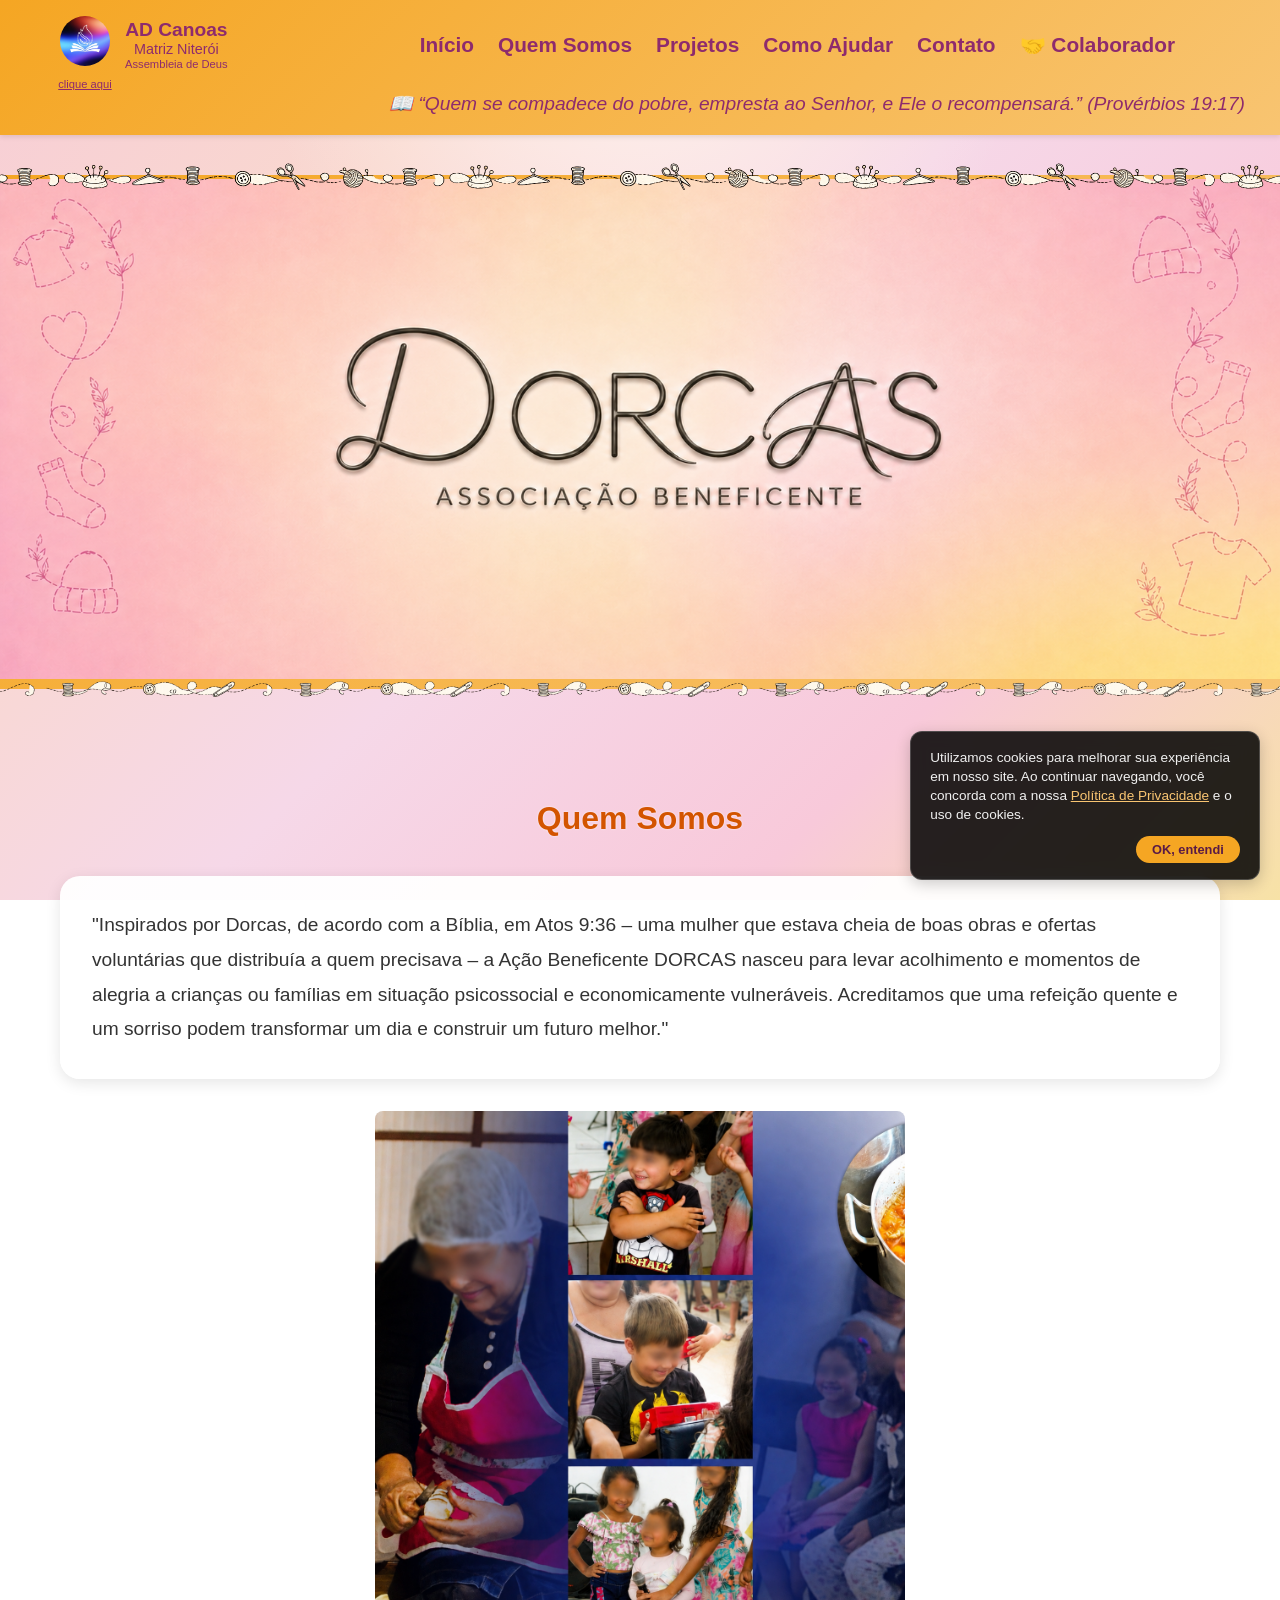
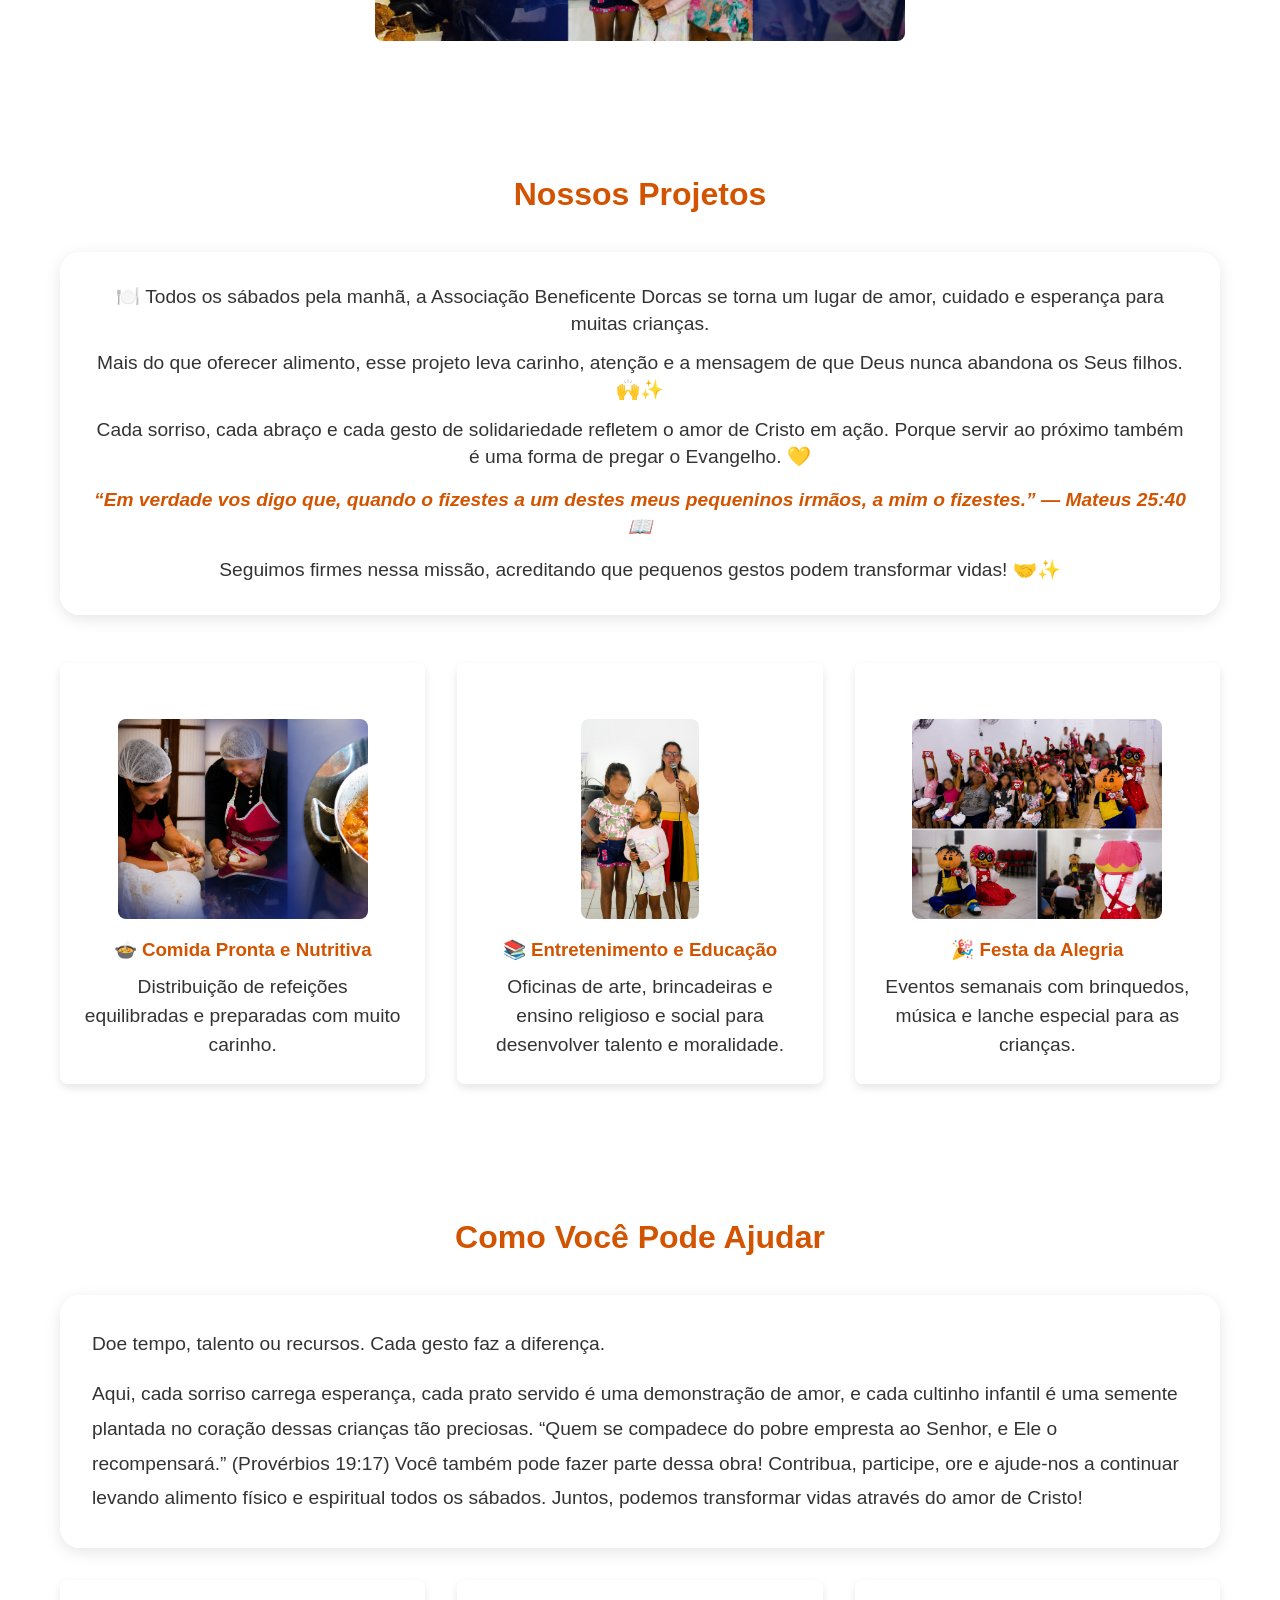
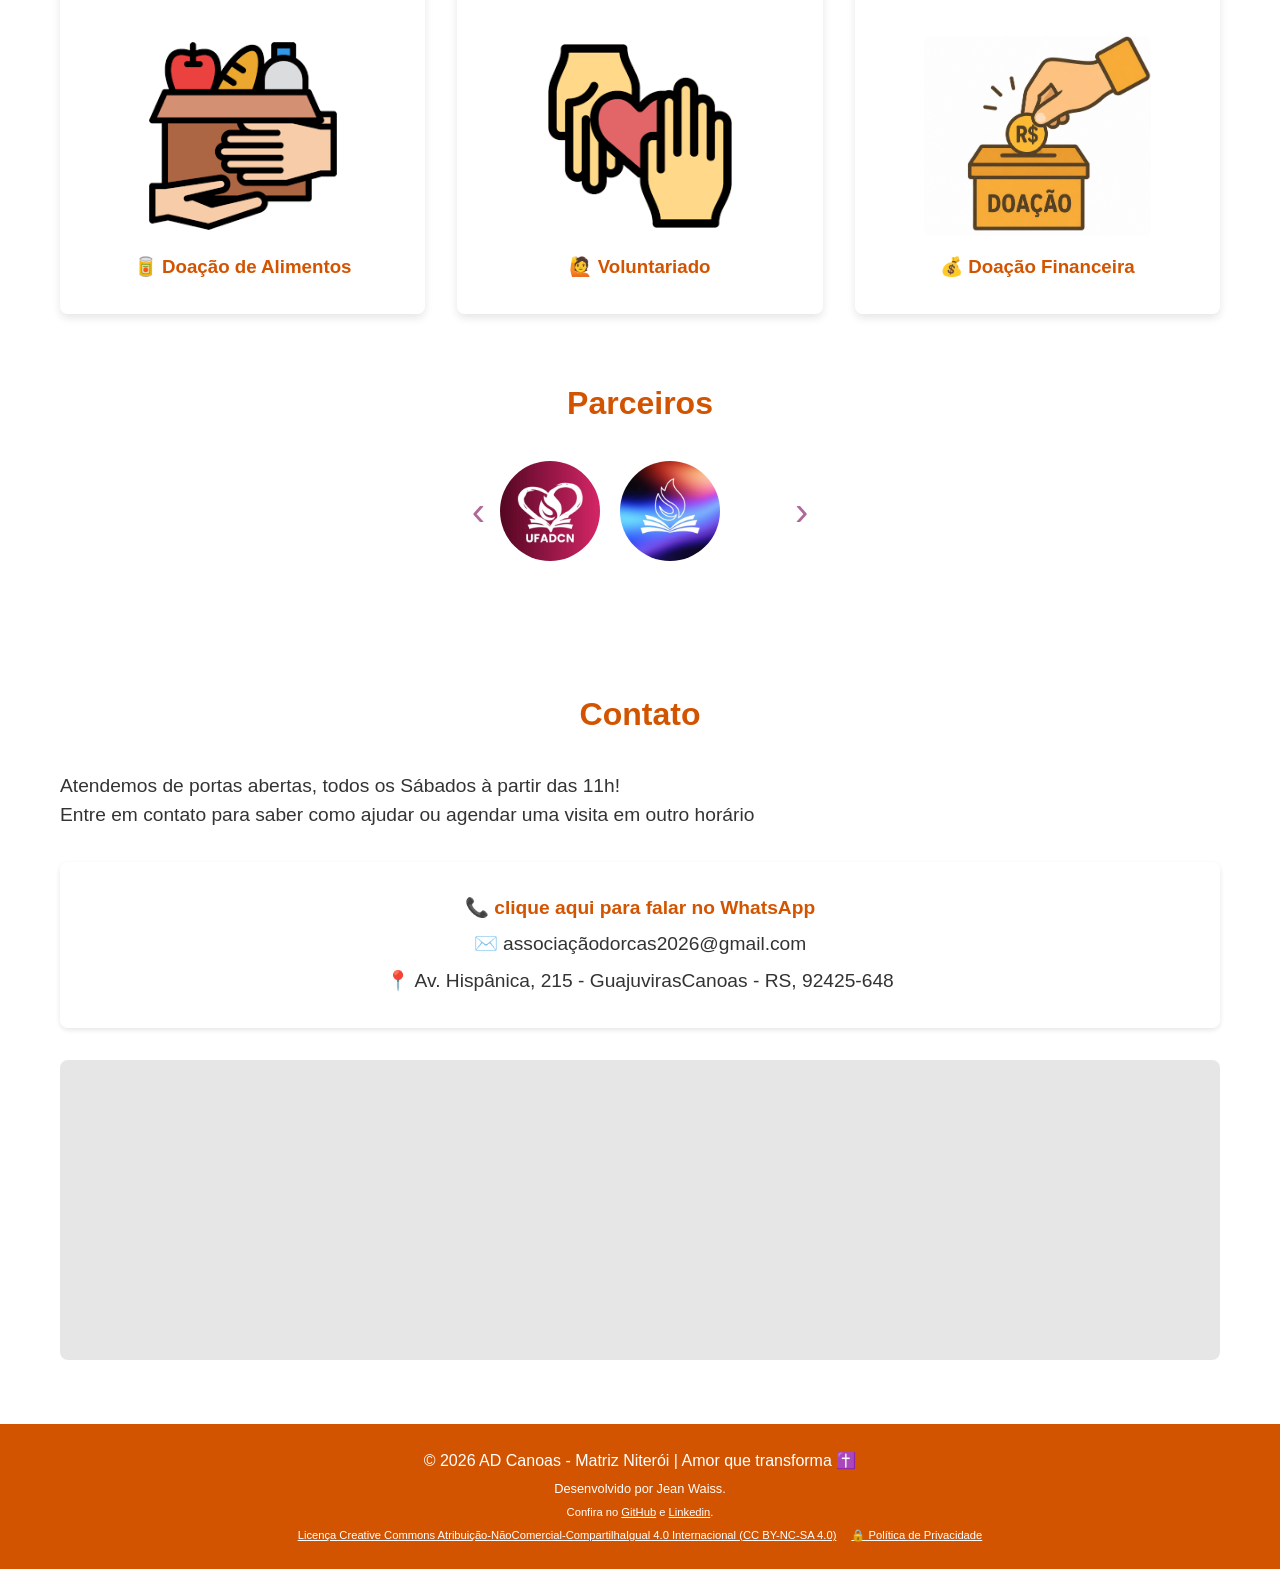
==== commit dc94a290: "Atualiza index.html com dois logos 50x50 e responsividade" ====
--- a/index.html
+++ b/index.html
@@ -174,27 +174,20 @@
     <section id="contato" class="contato">
         <div class="container">
             <h2>Contato</h2>
-            <p>Entre em contato para saber como ajudar ou agendar uma visita.</p>
+            <p>Atendemos de portas abertas, todos os Sábados à partir das 11h!</p>
+            <p>Entre em contato para saber como ajudar ou agendar uma visita em outro horário</p>
             <div class="contato-info">
                 <p>📞 
-                    <a href="https://wa.me/555180343920?text=Olá!%20Eu%20estava%20olhando%20o%20site%20do%20Dorcas%20e%20gostaria%20de%20mais%20informações." target="_blank" rel="noopener noreferrer">
-                        (51) 8034-3920
+                    <a href="https://wa.me/+555195413279?text=Olá!%20Eu%20estava%20olhando%20o%20site%20do%20Dorcas%20e%20gostaria%20de%20mais%20informações." target="_blank" rel="noopener noreferrer">
+                        clique aqui     para falar no WhatsApp
                     </a>
                 </p>
-                <p>✉️ contato@adcanoas.org.br</p>
-                <p>📍 Rua Alegrete, 115 - Bairro Niterói, Canoas - RS, 92120-170</p>
+                <p>✉️ associaçãodorcas2026@gmail.com</p>
+                <p>📍 Av. Hispânica, 215 - GuajuvirasCanoas - RS, 92425-648</p>
             </div>  
             <div class="mapa-placeholder">
-                <iframe 
-                    src="https://www.google.com/maps/embed?pb=!1m18!1m12!1m3!1d3454.567!2d-51.183384!3d-29.920123!2m3!1f0!2f0!3f0!3m2!1i1024!2i768!4f13.1!3m3!1m2!1s0x951ea3b9b5f5c9b7%3A0x8f4a2e5c1d8b9a6f!2sRua%20Alegrete%2C%20115%20-%20Niter%C3%B3i%2C%20Canoas%20-%20RS%2C%2092120-170!5e0!3m2!1spt-BR!2sbr!4v1700000000000!5m2!1spt-BR!2sbr" 
-                    width="100%" 
-                    height="100%" 
-                    style="border:0; border-radius: 8px;" 
-                    allowfullscreen="" 
-                    loading="lazy" 
-                    referrerpolicy="no-referrer-when-downgrade">
-                </iframe>
-            </div>
+                    <iframe src="https://www.google.com/maps/embed?pb=!1m18!1m12!1m3!1d3459.3314145377285!2d-51.1325341!3d-29.8835498!2m3!1f0!2f0!3f0!3m2!1i1024!2i768!4f13.1!3m3!1m2!1s0x95196e2c27b79f3f%3A0xb6a5f8960f2fd584!2sAv.%20Hisp%C3%A2nica%2C%20215%20-%20Guajuviras%2C%20Canoas%20-%20RS%2C%2092425-648!5e0!3m2!1spt-BR!2sbr!4v1781025941256!5m2!1spt-BR!2sbr" width="600" height="450" style="border:0;" allowfullscreen="" loading="lazy" referrerpolicy="no-referrer-when-downgrade"></iframe>
+                    </div>
         </div>
     </section>
 </main>
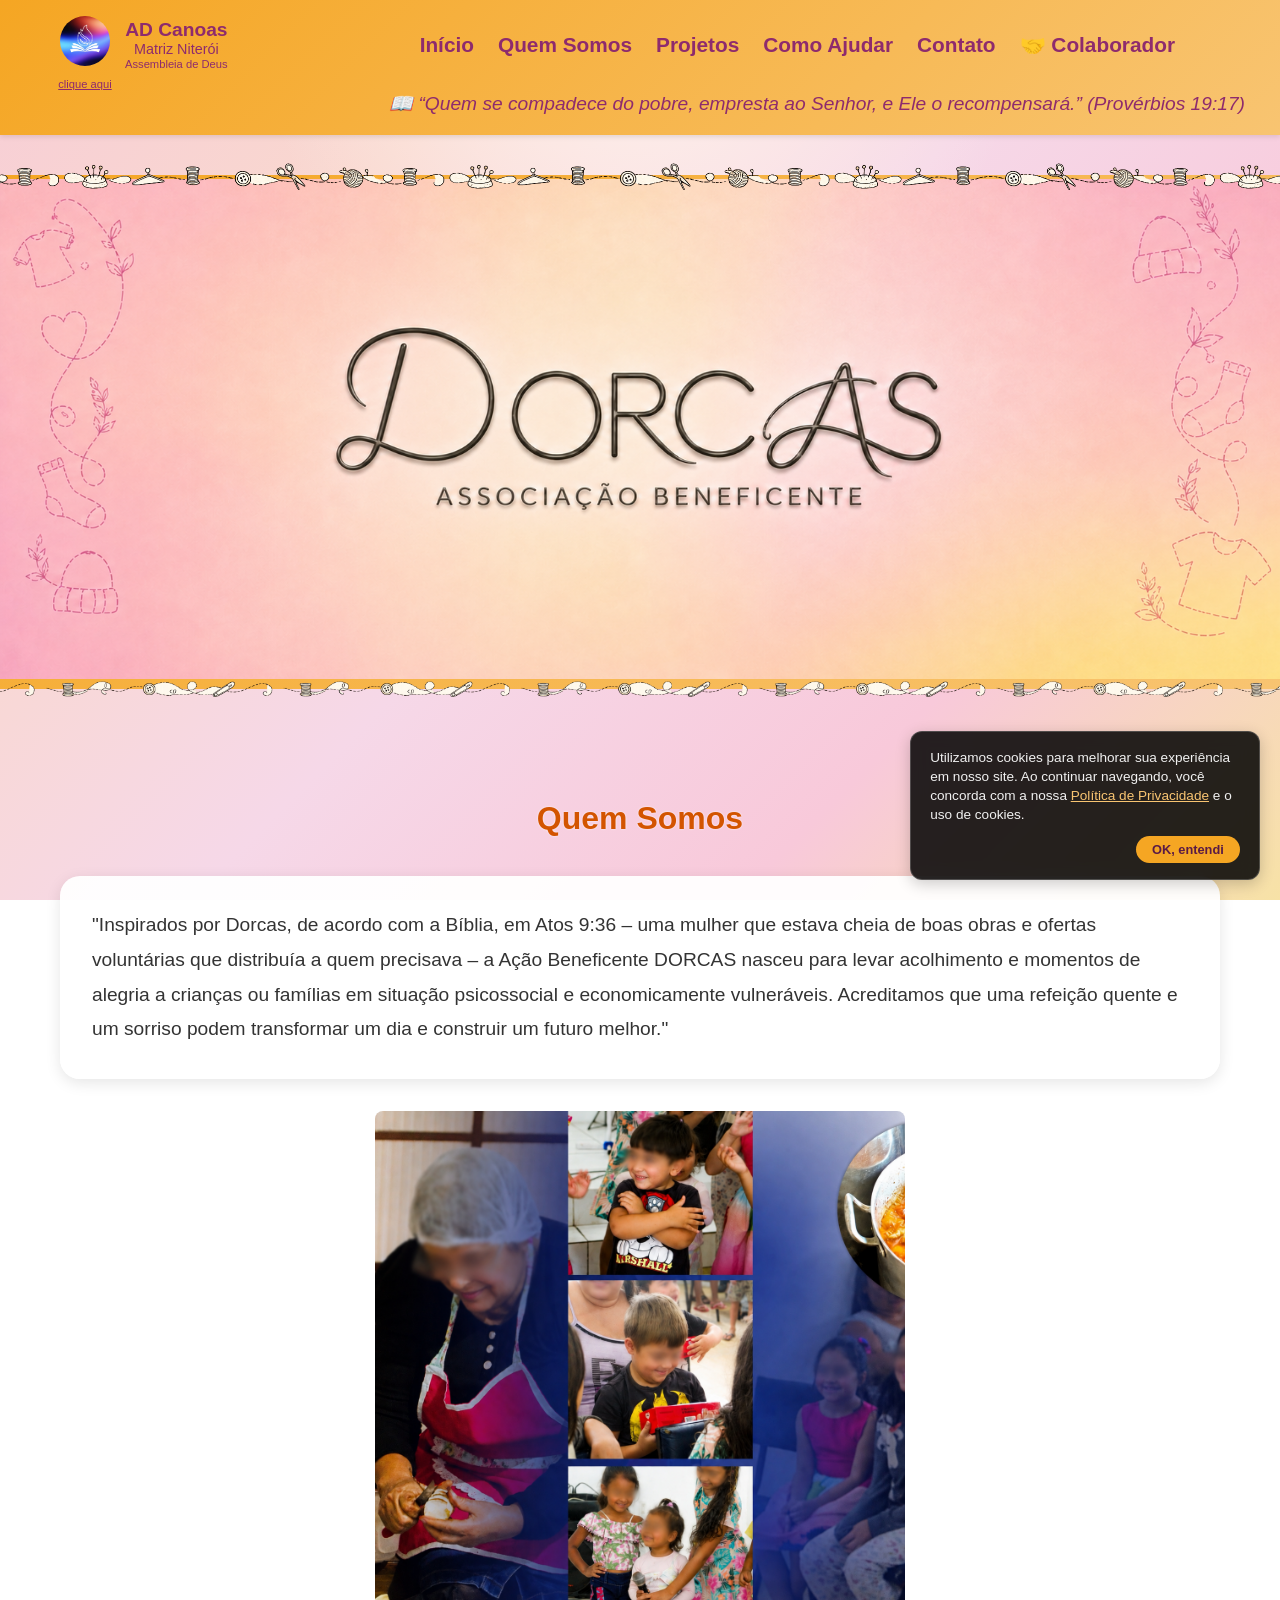
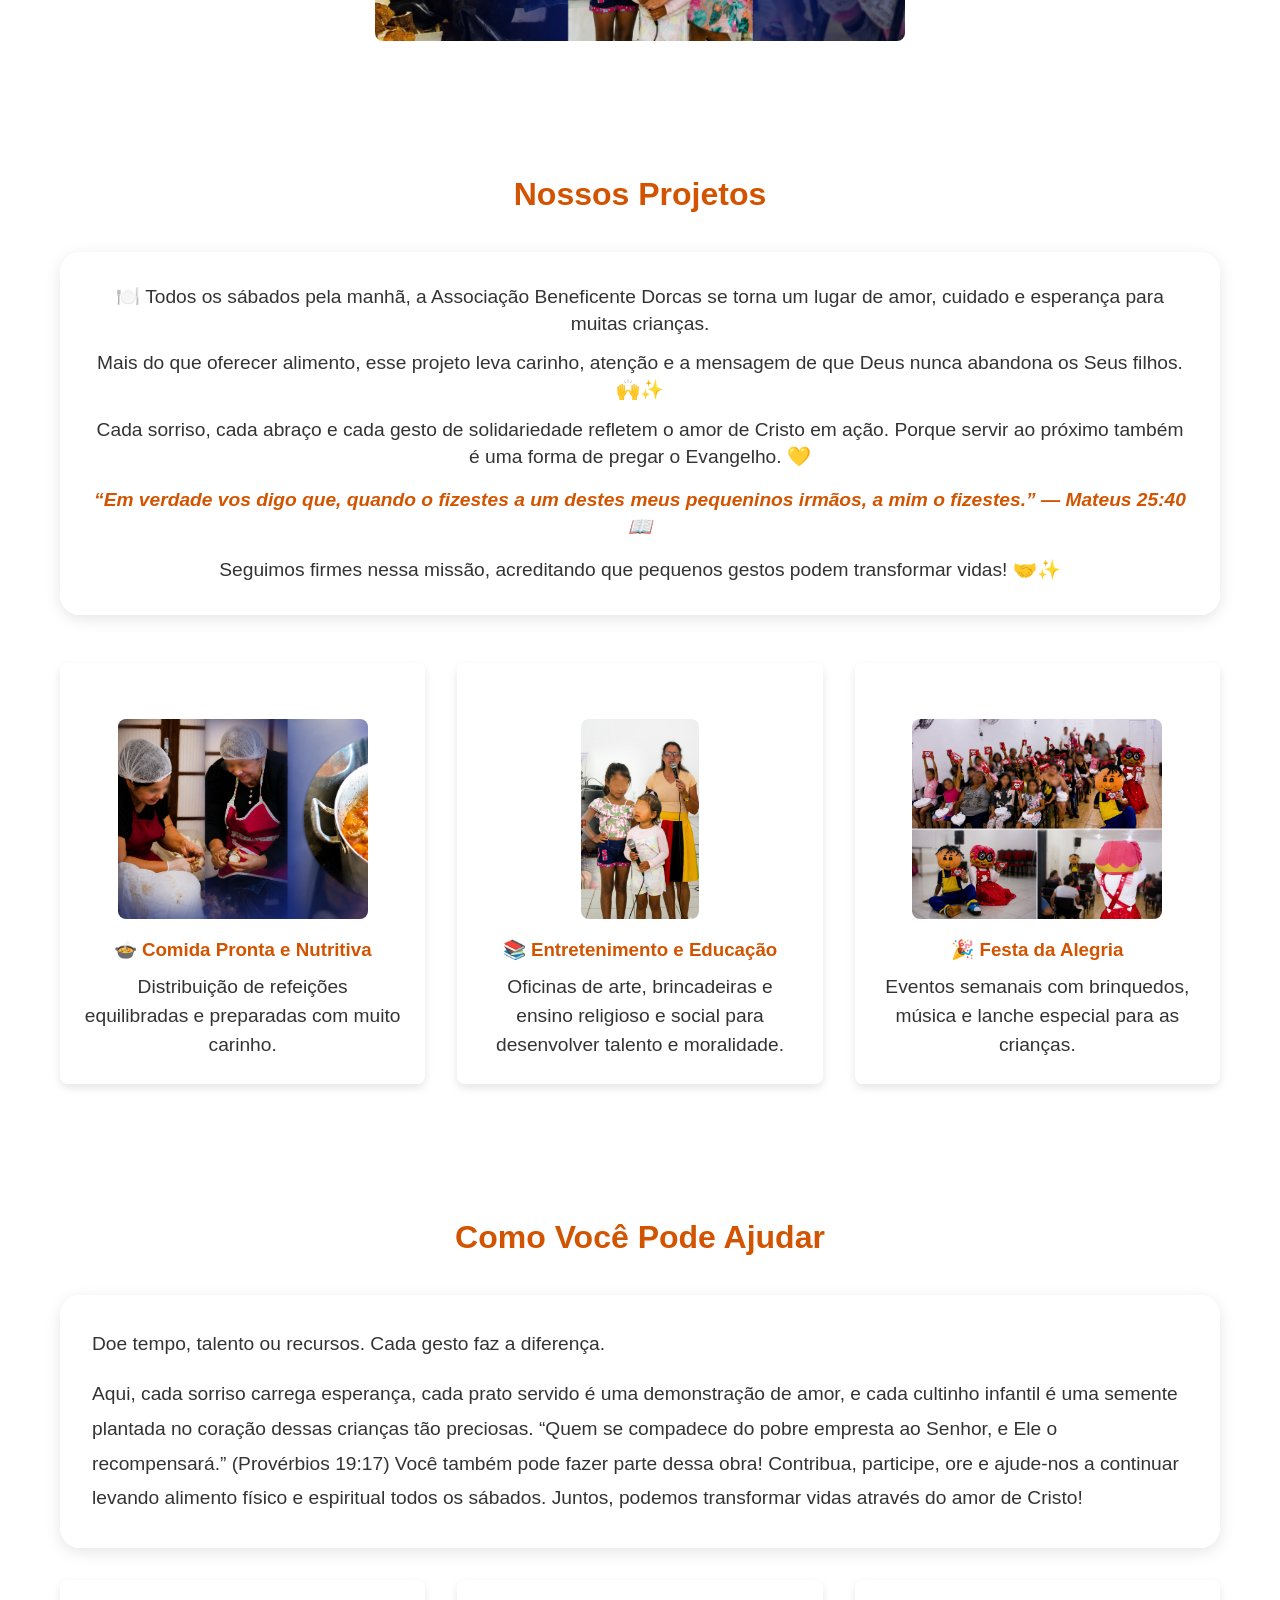
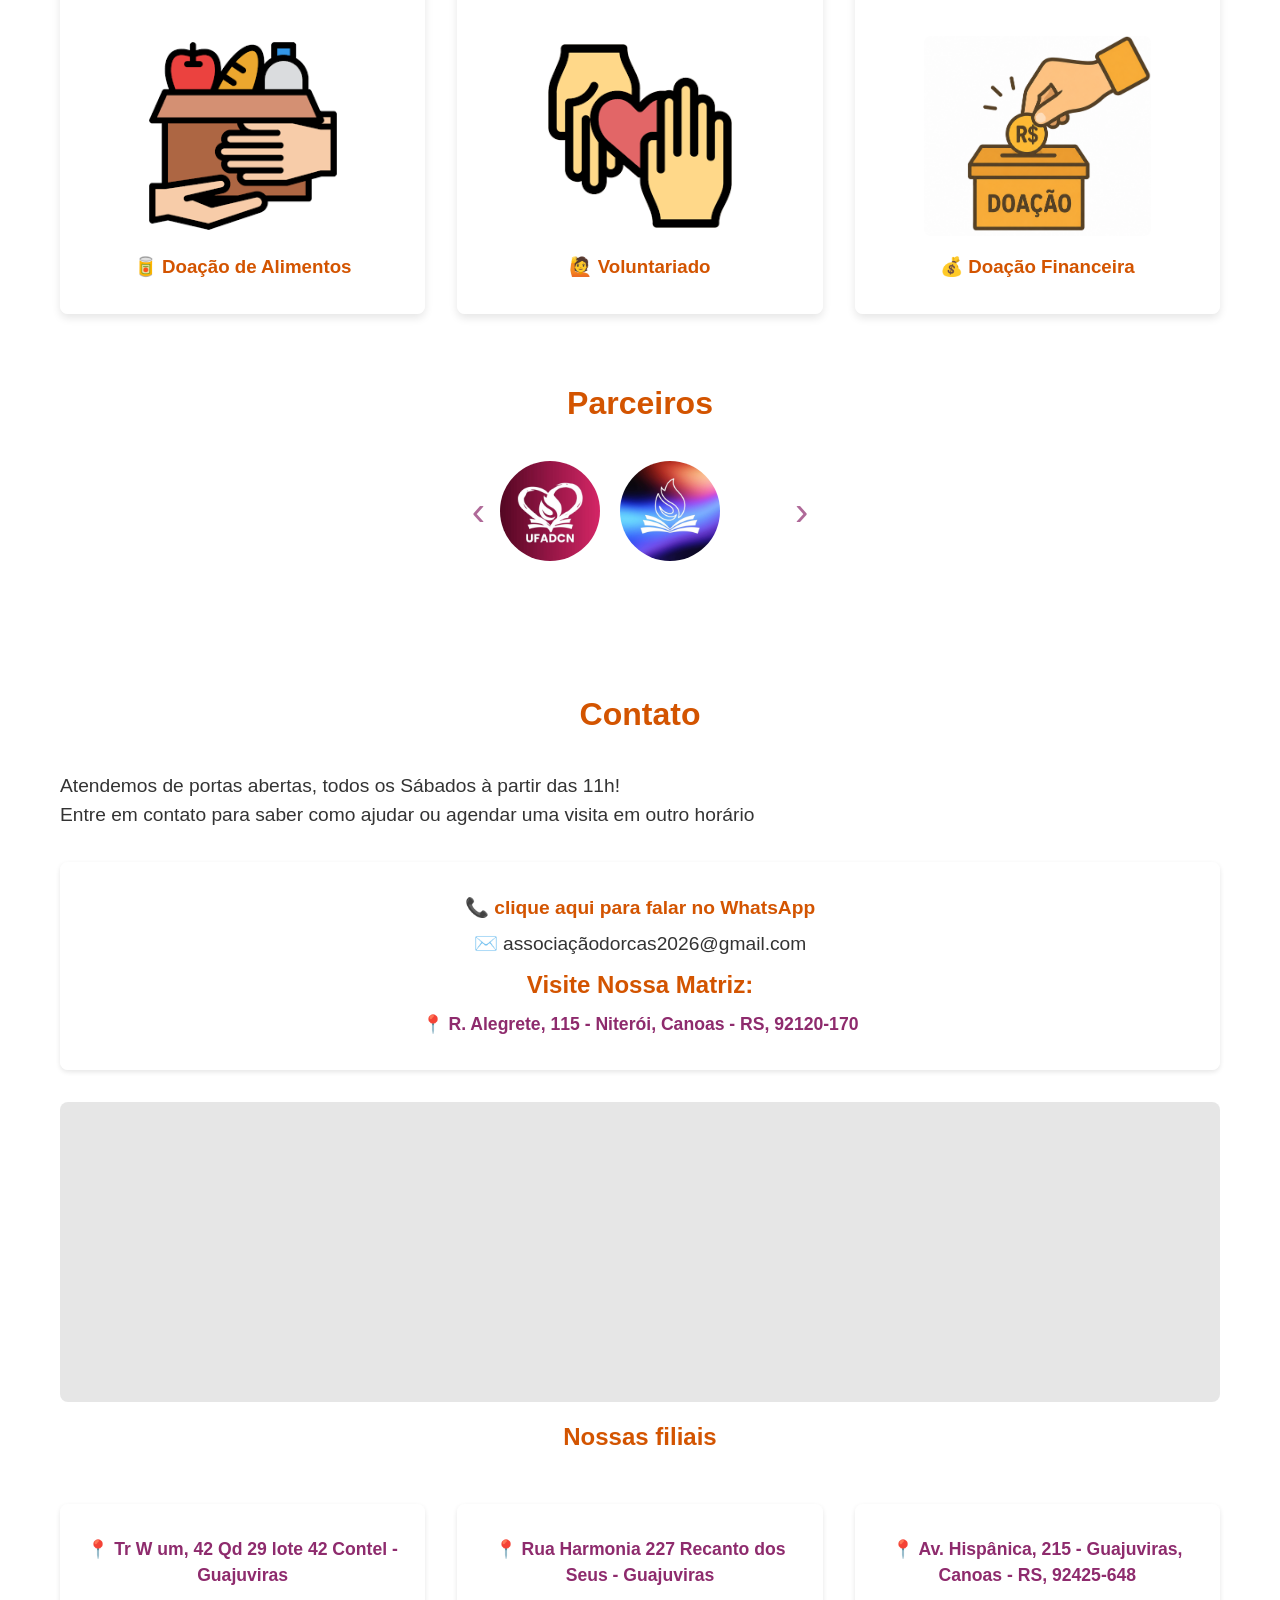
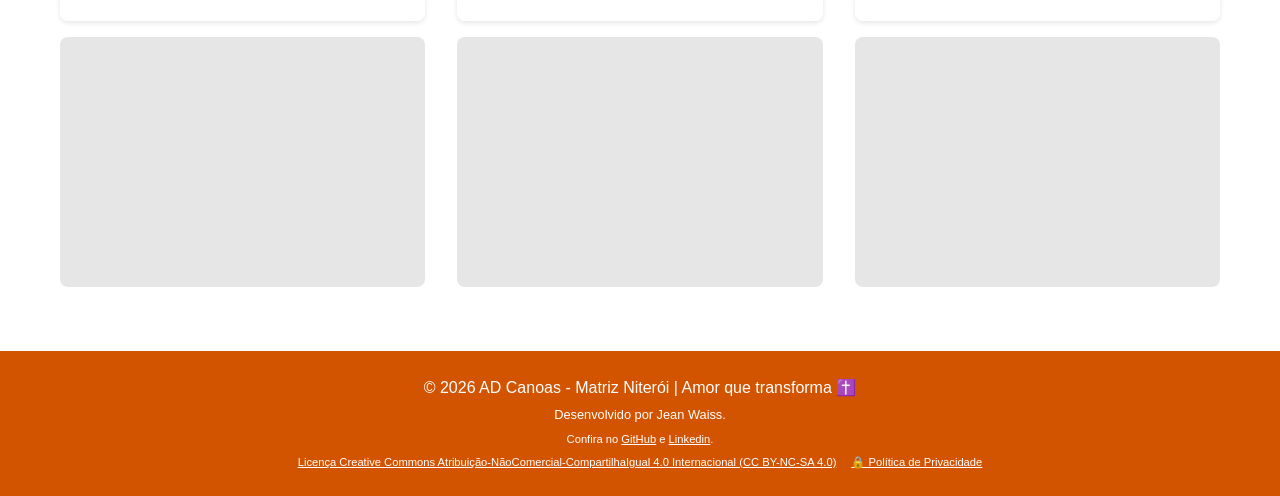
==== commit 43392331: "Atualiza seção contato: filiais, cores e espaçamentos" ====
--- a/index.html
+++ b/index.html
@@ -171,23 +171,71 @@
     </section>
 
     <!-- SECAO CONTATO -->
+        <!-- SECAO CONTATO -->
+        <!-- SECAO CONTATO -->
     <section id="contato" class="contato">
         <div class="container">
             <h2>Contato</h2>
             <p>Atendemos de portas abertas, todos os Sábados à partir das 11h!</p>
             <p>Entre em contato para saber como ajudar ou agendar uma visita em outro horário</p>
+            
+            <!-- CONTATO PRINCIPAL (MATRIZ) -->
             <div class="contato-info">
                 <p>📞 
                     <a href="https://wa.me/+555195413279?text=Olá!%20Eu%20estava%20olhando%20o%20site%20do%20Dorcas%20e%20gostaria%20de%20mais%20informações." target="_blank" rel="noopener noreferrer">
-                        clique aqui     para falar no WhatsApp
+                        clique aqui para falar no WhatsApp
                     </a>
                 </p>
                 <p>✉️ associaçãodorcas2026@gmail.com</p>
-                <p>📍 Av. Hispânica, 215 - GuajuvirasCanoas - RS, 92425-648</p>
+                
+                <!-- TEXTO "VISITE NOSSA MATRIZ" -->
+                <p style="font-size: 1.5rem; color: #d35400; text-align: center; font-weight: bold; margin: 0.5rem 0 0.5rem 0;">
+                    Visite Nossa Matriz:
+                </p>
+                
+                                <p style="font-weight: bold; font-size: 1.1rem; color: #8E2B6D;">📍 R. Alegrete, 115 - Niterói, Canoas - RS, 92120-170</p>
             </div>  
+            
+            <!-- MAPA DA MATRIZ -->
             <div class="mapa-placeholder">
-                    <iframe src="https://www.google.com/maps/embed?pb=!1m18!1m12!1m3!1d3459.3314145377285!2d-51.1325341!3d-29.8835498!2m3!1f0!2f0!3f0!3m2!1i1024!2i768!4f13.1!3m3!1m2!1s0x95196e2c27b79f3f%3A0xb6a5f8960f2fd584!2sAv.%20Hisp%C3%A2nica%2C%20215%20-%20Guajuviras%2C%20Canoas%20-%20RS%2C%2092425-648!5e0!3m2!1spt-BR!2sbr!4v1781025941256!5m2!1spt-BR!2sbr" width="600" height="450" style="border:0;" allowfullscreen="" loading="lazy" referrerpolicy="no-referrer-when-downgrade"></iframe>
-                    </div>
+<iframe src="https://www.google.com/maps/embed?pb=!1m18!1m12!1m3!1d3456.847268821846!2d-51.177538924449685!3d-29.955071474968772!2m3!1f0!2f0!3f0!3m2!1i1024!2i768!4f13.1!3m3!1m2!1s0x9519709cbd69f44f%3A0xd0c93b0af8a52c0a!2sR.%20Alegrete%2C%20115%20-%20Niter%C3%B3i%2C%20Canoas%20-%20RS%2C%2092120-170!5e0!3m2!1spt-BR!2sbr!4v1784046901427!5m2!1spt-BR!2sbr" width="600" height="450" style="border:0;" allowfullscreen="" loading="lazy" referrerpolicy="strict-origin-when-cross-origin"></iframe>            </div>
+
+                        <!-- TÍTULO "NOSSAS FILIAIS" -->
+            <h3 style="font-size: 1.5rem; color: #d35400; text-align: center; margin-top: 1rem; margin-bottom: 1rem; font-weight: bold;">
+                Nossas filiais
+            </h3>
+
+            <!-- FILIAIS EM GRID -->
+            <div style="display: grid; grid-template-columns: repeat(auto-fit, minmax(300px, 1fr)); gap: 2rem; margin-top: 1rem;">
+                
+                <!-- FILIAL 1 - TR W UM -->
+                <div>
+                    <div class="contato-info" style="margin-bottom: 1rem;">
+                        <p style="font-weight: bold; font-size: 1.1rem; color: #8E2B6D;">📍 Tr W um, 42 Qd 29 lote 42 Contel - Guajuviras</p>
+                    </div>
+                    <div class="mapa-placeholder" style="height: 250px; margin-top: 0;">
+<iframe src="https://www.google.com/maps/embed?pb=!1m18!1m12!1m3!1d3458.8634875095595!2d-51.13285272537212!3d-29.89703387499808!2m3!1f0!2f0!3f0!3m2!1i1024!2i768!4f13.1!3m3!1m2!1s0x951971d1a62558d7%3A0x877a6da50c57cdbb!2sR.%20W%201%20-%20Guajuviras%2C%20Canoas%20-%20RS!5e0!3m2!1spt-BR!2sbr!4v1784046377519!5m2!1spt-BR!2sbr" width="600" height="450" style="border:0;" allowfullscreen="" loading="lazy" referrerpolicy="strict-origin-when-cross-origin"></iframe>                    </div>
+                </div>
+
+                <!-- FILIAL 2 - RUA HARMONIA -->
+                <div>
+                    <div class="contato-info" style="margin-bottom: 1rem;">
+                        <p style="font-weight: bold; font-size: 1.1rem; color: #8E2B6D;">📍 Rua Harmonia 227 Recanto dos Seus - Guajuviras</p>
+                    </div>
+                    <div class="mapa-placeholder" style="height: 250px; margin-top: 0;">
+<iframe src="https://www.google.com/maps/embed?pb=!1m18!1m12!1m3!1d3458.746052972521!2d-51.13735122445183!3d-29.90041707499647!2m3!1f0!2f0!3f0!3m2!1i1024!2i768!4f13.1!3m3!1m2!1s0x951971cb6603ffb5%3A0x7af158be3b7c05ee!2sIgreja%20Evang%C3%A9lica%20Recanto%20Dos%20Seus.!5e0!3m2!1spt-BR!2sbr!4v1784046448720!5m2!1spt-BR!2sbr" width="600" height="450" style="border:0;" allowfullscreen="" loading="lazy" referrerpolicy="strict-origin-when-cross-origin"></iframe>                    </div>
+                </div>
+
+                <!-- FILIAL 3 - AV. HISPÂNICA -->
+                <div>
+                    <div class="contato-info" style="margin-bottom: 1rem;">
+                        <p style="font-weight: bold; font-size: 1.1rem; color: #8E2B6D;">📍 Av. Hispânica, 215 - Guajuviras, Canoas - RS, 92425-648</p>
+                    </div>
+                    <div class="mapa-placeholder" style="height: 250px; margin-top: 0;">
+<iframe src="https://www.google.com/maps/embed?pb=!1m18!1m12!1m3!1d3459.3319150141606!2d-51.135033124452384!3d-29.883535375004975!2m3!1f0!2f0!3f0!3m2!1i1024!2i768!4f13.1!3m3!1m2!1s0x95196e2c27f589a1%3A0x26af79fc2689c238!2sIEAD%20-%20Distrito%2028%20Monte%20Sinai!5e0!3m2!1spt-BR!2sbr!4v1784046509252!5m2!1spt-BR!2sbr" width="600" height="450" style="border:0;" allowfullscreen="" loading="lazy" referrerpolicy="strict-origin-when-cross-origin"></iframe>                    </div>
+                </div>
+
+            </div>
         </div>
     </section>
 </main>
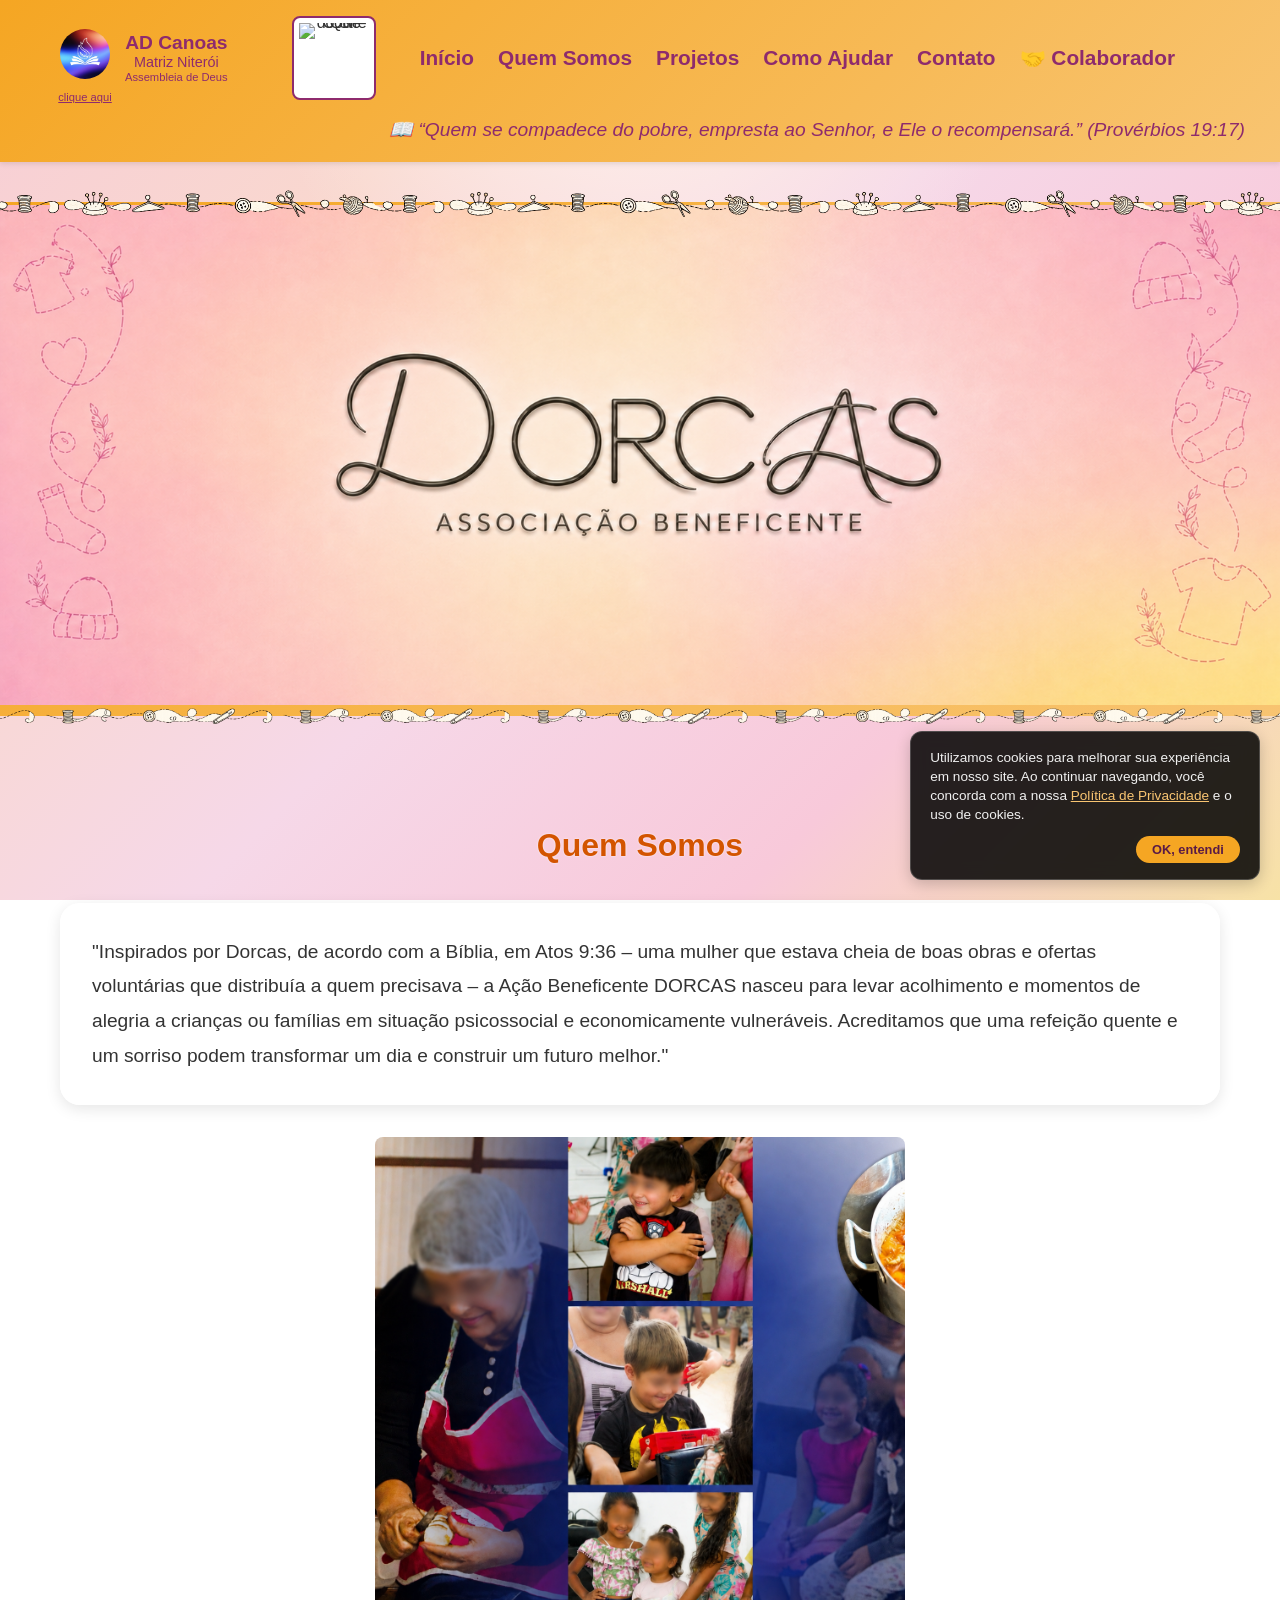
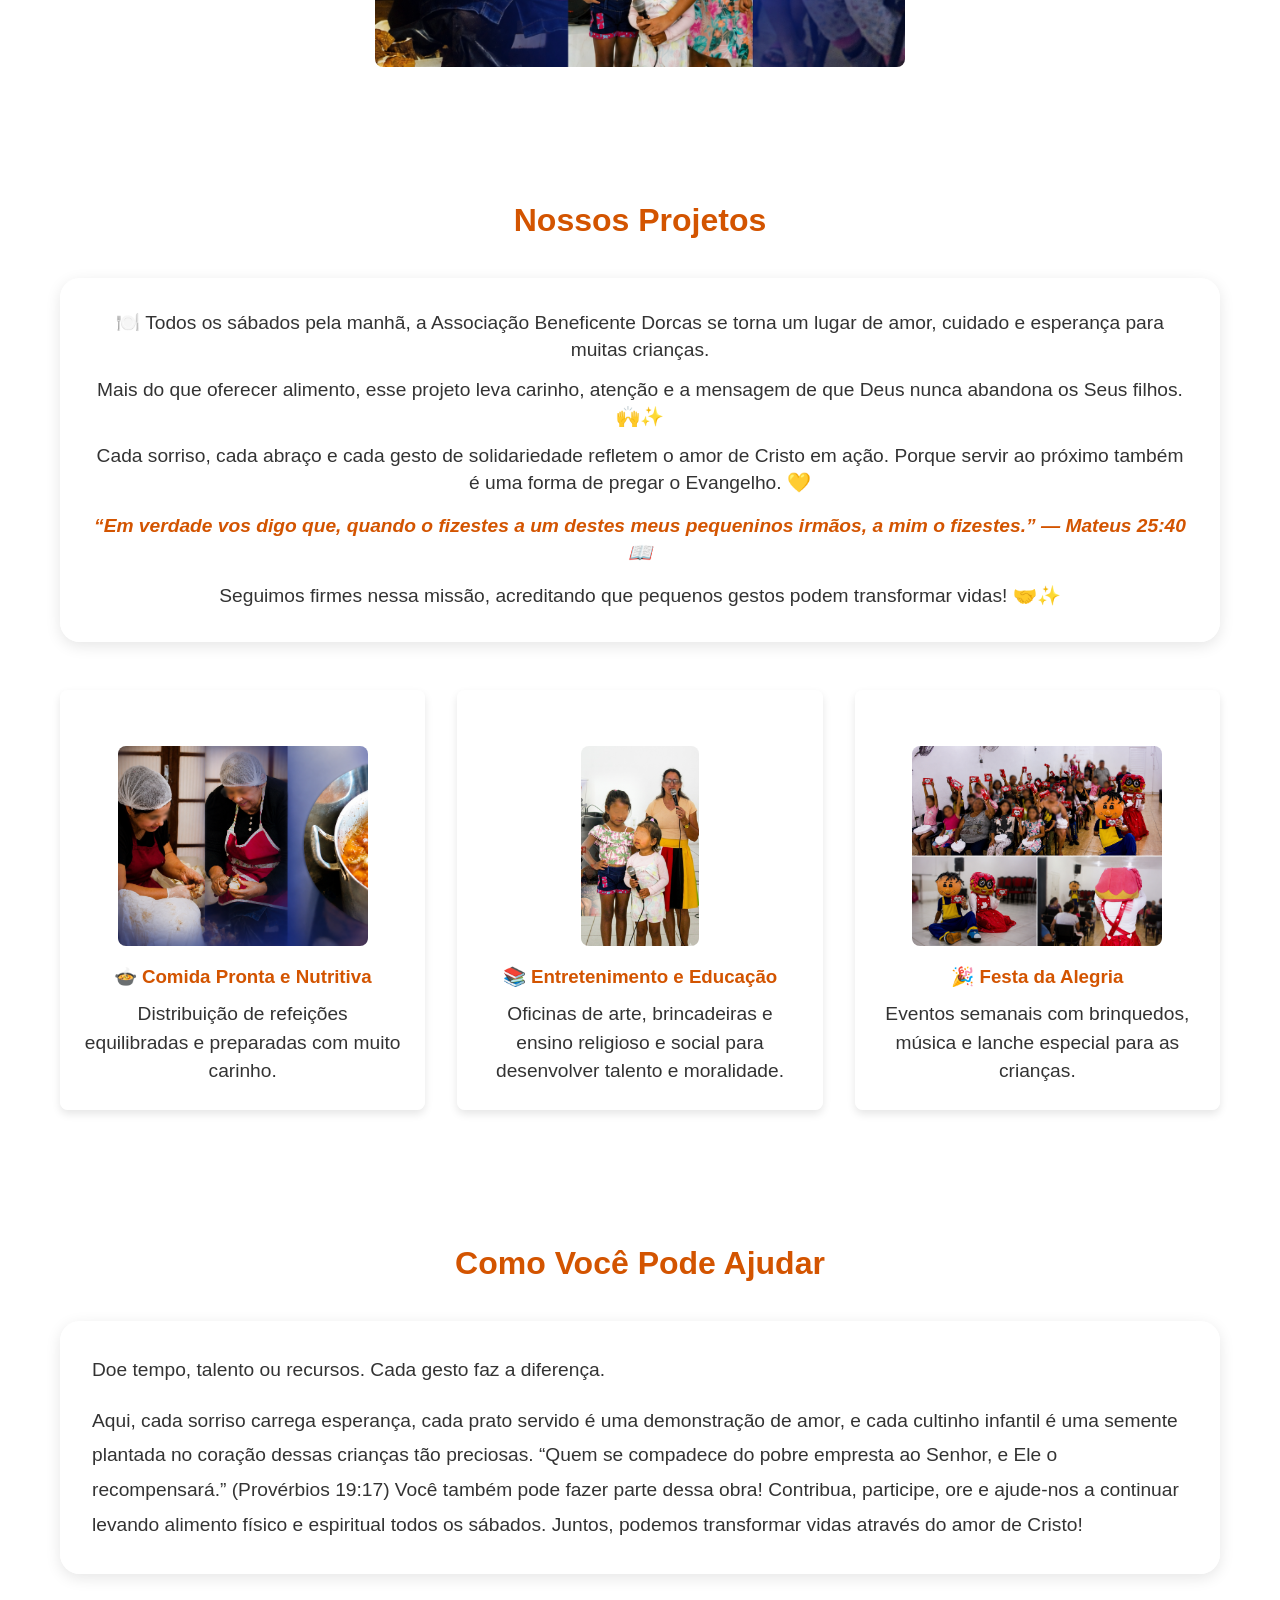
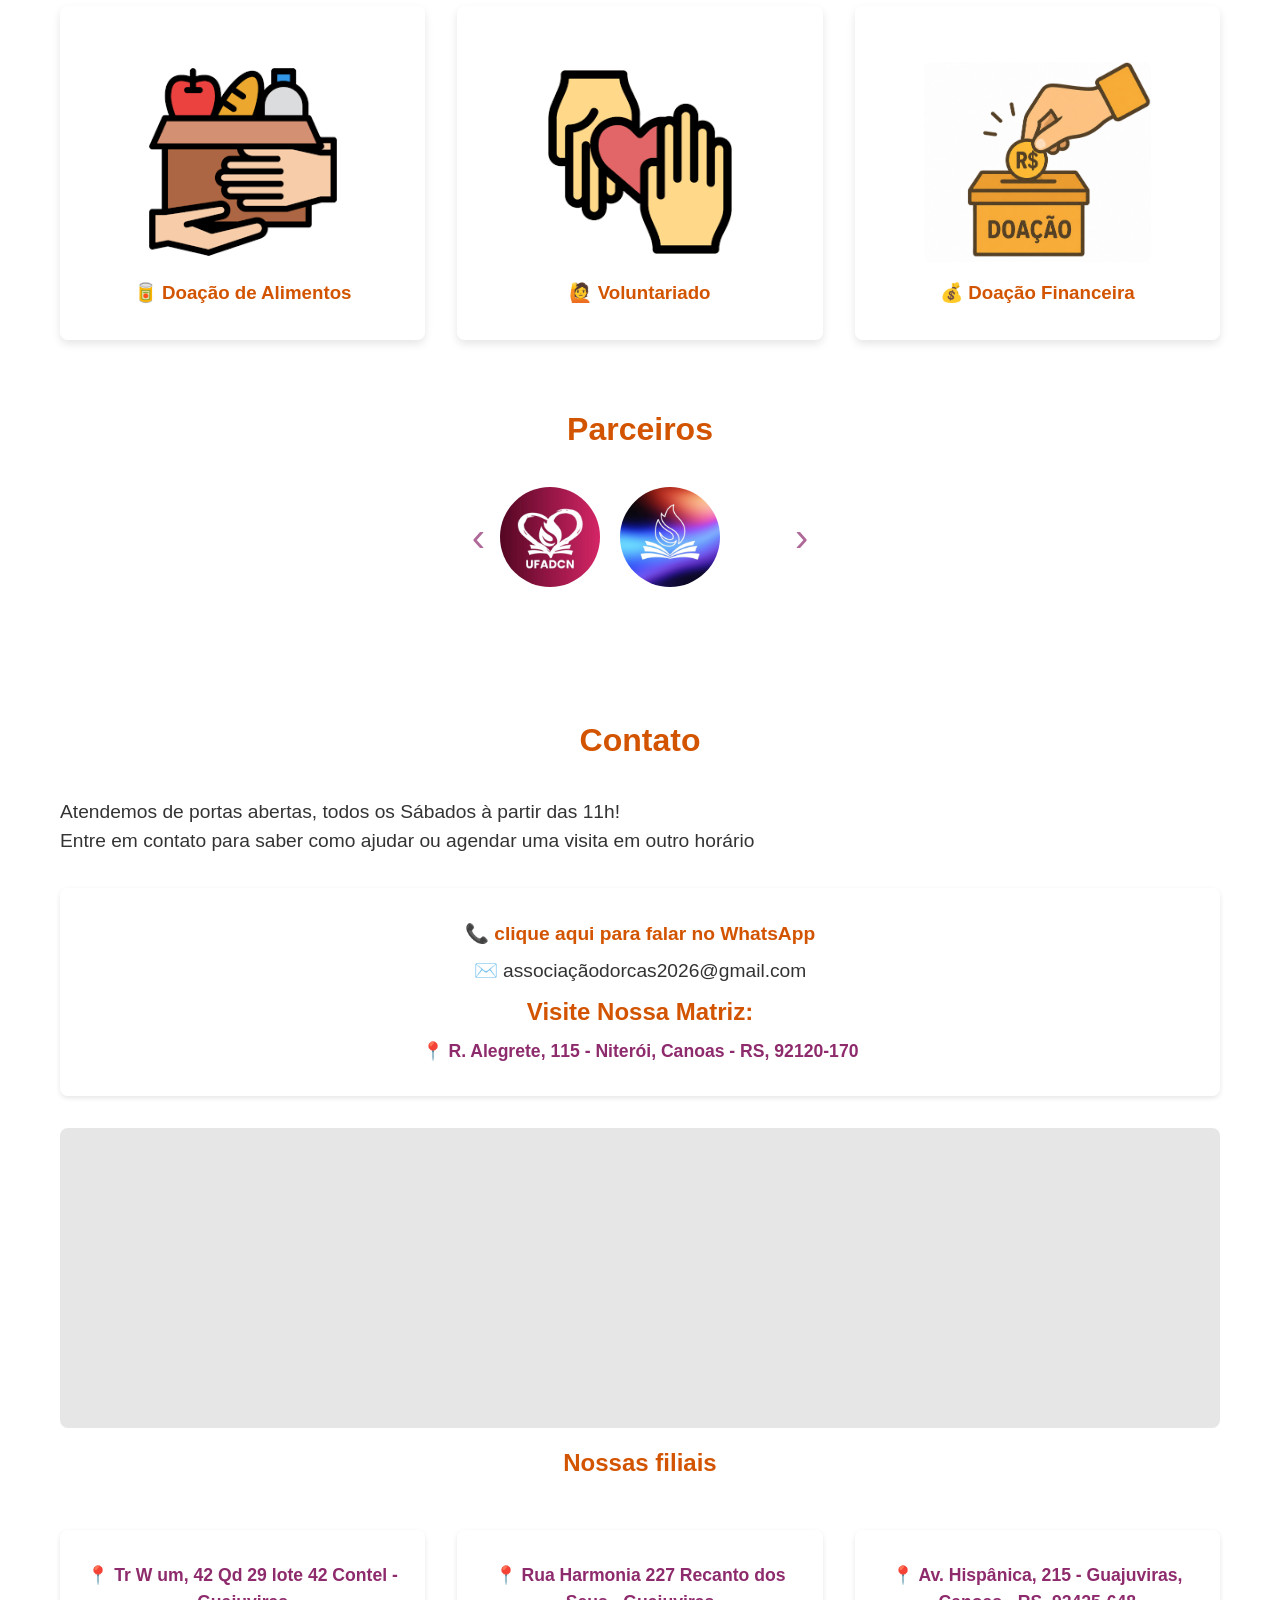
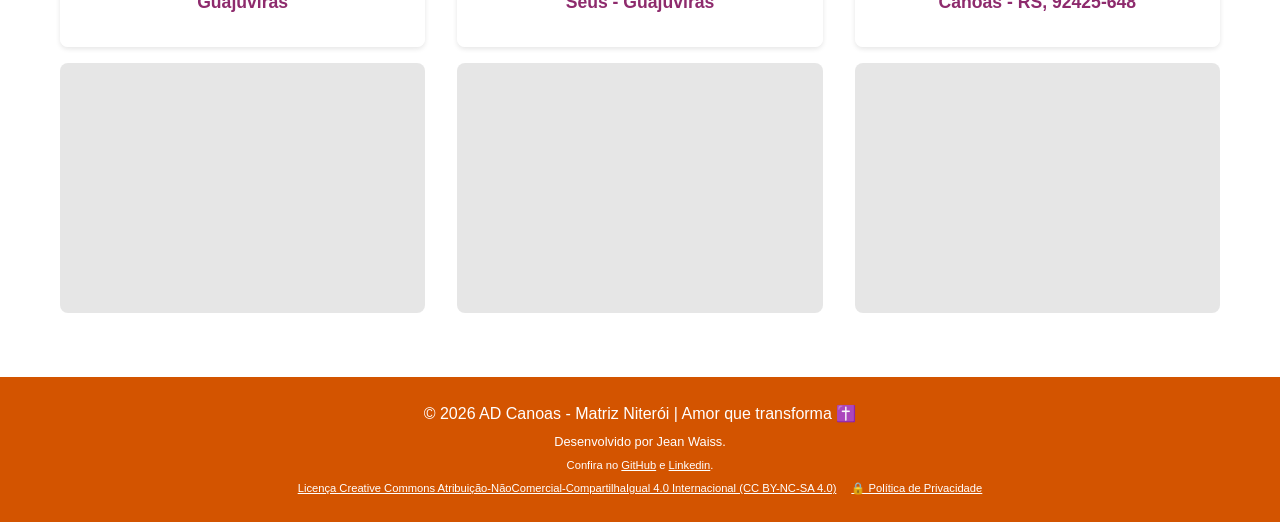
==== commit 722a4fbf: "Adiciona QR Code no cabeçalho para nao precisar digitar toda URL novamente" ====
--- a/index.html
+++ b/index.html
@@ -26,6 +26,11 @@
                 </div>
             </div>
         </a>
+        
+        <!-- QR CODE AO LADO DA LOGO -->
+        <div style="display: inline-block; margin-left: 20px; vertical-align: middle; border: 2px solid #8E2B6D; border-radius: 8px; padding: 5px; background: white; line-height: 0;">
+            <img src="https://api.qrserver.com/v1/create-qr-code/?size=120x120&data=https://jeanwaiss.github.io/dorcas/" alt="QR Code do Site" style="width: 70px; height: 70px; display: block;">
+        </div>
         
         <!-- MENU DE NAVEGACAO (links internos - nao abrem em nova aba) -->
         <nav>
@@ -171,8 +176,6 @@
     </section>
 
     <!-- SECAO CONTATO -->
-        <!-- SECAO CONTATO -->
-        <!-- SECAO CONTATO -->
     <section id="contato" class="contato">
         <div class="container">
             <h2>Contato</h2>
@@ -193,14 +196,15 @@
                     Visite Nossa Matriz:
                 </p>
                 
-                                <p style="font-weight: bold; font-size: 1.1rem; color: #8E2B6D;">📍 R. Alegrete, 115 - Niterói, Canoas - RS, 92120-170</p>
+                <p style="font-weight: bold; font-size: 1.1rem; color: #8E2B6D;">📍 R. Alegrete, 115 - Niterói, Canoas - RS, 92120-170</p>
             </div>  
             
             <!-- MAPA DA MATRIZ -->
             <div class="mapa-placeholder">
-<iframe src="https://www.google.com/maps/embed?pb=!1m18!1m12!1m3!1d3456.847268821846!2d-51.177538924449685!3d-29.955071474968772!2m3!1f0!2f0!3f0!3m2!1i1024!2i768!4f13.1!3m3!1m2!1s0x9519709cbd69f44f%3A0xd0c93b0af8a52c0a!2sR.%20Alegrete%2C%20115%20-%20Niter%C3%B3i%2C%20Canoas%20-%20RS%2C%2092120-170!5e0!3m2!1spt-BR!2sbr!4v1784046901427!5m2!1spt-BR!2sbr" width="600" height="450" style="border:0;" allowfullscreen="" loading="lazy" referrerpolicy="strict-origin-when-cross-origin"></iframe>            </div>
-
-                        <!-- TÍTULO "NOSSAS FILIAIS" -->
+                <iframe src="https://www.google.com/maps/embed?pb=!1m18!1m12!1m3!1d3456.847268821846!2d-51.177538924449685!3d-29.955071474968772!2m3!1f0!2f0!3f0!3m2!1i1024!2i768!4f13.1!3m3!1m2!1s0x9519709cbd69f44f%3A0xd0c93b0af8a52c0a!2sR.%20Alegrete%2C%20115%20-%20Niter%C3%B3i%2C%20Canoas%20-%20RS%2C%2092120-170!5e0!3m2!1spt-BR!2sbr!4v1784046901427!5m2!1spt-BR!2sbr" width="600" height="450" style="border:0;" allowfullscreen="" loading="lazy" referrerpolicy="strict-origin-when-cross-origin"></iframe>
+            </div>
+
+            <!-- TÍTULO "NOSSAS FILIAIS" -->
             <h3 style="font-size: 1.5rem; color: #d35400; text-align: center; margin-top: 1rem; margin-bottom: 1rem; font-weight: bold;">
                 Nossas filiais
             </h3>
@@ -214,7 +218,8 @@
                         <p style="font-weight: bold; font-size: 1.1rem; color: #8E2B6D;">📍 Tr W um, 42 Qd 29 lote 42 Contel - Guajuviras</p>
                     </div>
                     <div class="mapa-placeholder" style="height: 250px; margin-top: 0;">
-<iframe src="https://www.google.com/maps/embed?pb=!1m18!1m12!1m3!1d3458.8634875095595!2d-51.13285272537212!3d-29.89703387499808!2m3!1f0!2f0!3f0!3m2!1i1024!2i768!4f13.1!3m3!1m2!1s0x951971d1a62558d7%3A0x877a6da50c57cdbb!2sR.%20W%201%20-%20Guajuviras%2C%20Canoas%20-%20RS!5e0!3m2!1spt-BR!2sbr!4v1784046377519!5m2!1spt-BR!2sbr" width="600" height="450" style="border:0;" allowfullscreen="" loading="lazy" referrerpolicy="strict-origin-when-cross-origin"></iframe>                    </div>
+                        <iframe src="https://www.google.com/maps/embed?pb=!1m18!1m12!1m3!1d3458.8634875095595!2d-51.13285272537212!3d-29.89703387499808!2m3!1f0!2f0!3f0!3m2!1i1024!2i768!4f13.1!3m3!1m2!1s0x951971d1a62558d7%3A0x877a6da50c57cdbb!2sR.%20W%201%20-%20Guajuviras%2C%20Canoas%20-%20RS!5e0!3m2!1spt-BR!2sbr!4v1784046377519!5m2!1spt-BR!2sbr" width="600" height="450" style="border:0;" allowfullscreen="" loading="lazy" referrerpolicy="strict-origin-when-cross-origin"></iframe>
+                    </div>
                 </div>
 
                 <!-- FILIAL 2 - RUA HARMONIA -->
@@ -223,7 +228,8 @@
                         <p style="font-weight: bold; font-size: 1.1rem; color: #8E2B6D;">📍 Rua Harmonia 227 Recanto dos Seus - Guajuviras</p>
                     </div>
                     <div class="mapa-placeholder" style="height: 250px; margin-top: 0;">
-<iframe src="https://www.google.com/maps/embed?pb=!1m18!1m12!1m3!1d3458.746052972521!2d-51.13735122445183!3d-29.90041707499647!2m3!1f0!2f0!3f0!3m2!1i1024!2i768!4f13.1!3m3!1m2!1s0x951971cb6603ffb5%3A0x7af158be3b7c05ee!2sIgreja%20Evang%C3%A9lica%20Recanto%20Dos%20Seus.!5e0!3m2!1spt-BR!2sbr!4v1784046448720!5m2!1spt-BR!2sbr" width="600" height="450" style="border:0;" allowfullscreen="" loading="lazy" referrerpolicy="strict-origin-when-cross-origin"></iframe>                    </div>
+                        <iframe src="https://www.google.com/maps/embed?pb=!1m18!1m12!1m3!1d3458.746052972521!2d-51.13735122445183!3d-29.90041707499647!2m3!1f0!2f0!3f0!3m2!1i1024!2i768!4f13.1!3m3!1m2!1s0x951971cb6603ffb5%3A0x7af158be3b7c05ee!2sIgreja%20Evang%C3%A9lica%20Recanto%20Dos%20Seus.!5e0!3m2!1spt-BR!2sbr!4v1784046448720!5m2!1spt-BR!2sbr" width="600" height="450" style="border:0;" allowfullscreen="" loading="lazy" referrerpolicy="strict-origin-when-cross-origin"></iframe>
+                    </div>
                 </div>
 
                 <!-- FILIAL 3 - AV. HISPÂNICA -->
@@ -232,7 +238,8 @@
                         <p style="font-weight: bold; font-size: 1.1rem; color: #8E2B6D;">📍 Av. Hispânica, 215 - Guajuviras, Canoas - RS, 92425-648</p>
                     </div>
                     <div class="mapa-placeholder" style="height: 250px; margin-top: 0;">
-<iframe src="https://www.google.com/maps/embed?pb=!1m18!1m12!1m3!1d3459.3319150141606!2d-51.135033124452384!3d-29.883535375004975!2m3!1f0!2f0!3f0!3m2!1i1024!2i768!4f13.1!3m3!1m2!1s0x95196e2c27f589a1%3A0x26af79fc2689c238!2sIEAD%20-%20Distrito%2028%20Monte%20Sinai!5e0!3m2!1spt-BR!2sbr!4v1784046509252!5m2!1spt-BR!2sbr" width="600" height="450" style="border:0;" allowfullscreen="" loading="lazy" referrerpolicy="strict-origin-when-cross-origin"></iframe>                    </div>
+                        <iframe src="https://www.google.com/maps/embed?pb=!1m18!1m12!1m3!1d3459.3319150141606!2d-51.135033124452384!3d-29.883535375004975!2m3!1f0!2f0!3f0!3m2!1i1024!2i768!4f13.1!3m3!1m2!1s0x95196e2c27f589a1%3A0x26af79fc2689c238!2sIEAD%20-%20Distrito%2028%20Monte%20Sinai!5e0!3m2!1spt-BR!2sbr!4v1784046509252!5m2!1spt-BR!2sbr" width="600" height="450" style="border:0;" allowfullscreen="" loading="lazy" referrerpolicy="strict-origin-when-cross-origin"></iframe>
+                    </div>
                 </div>
 
             </div>
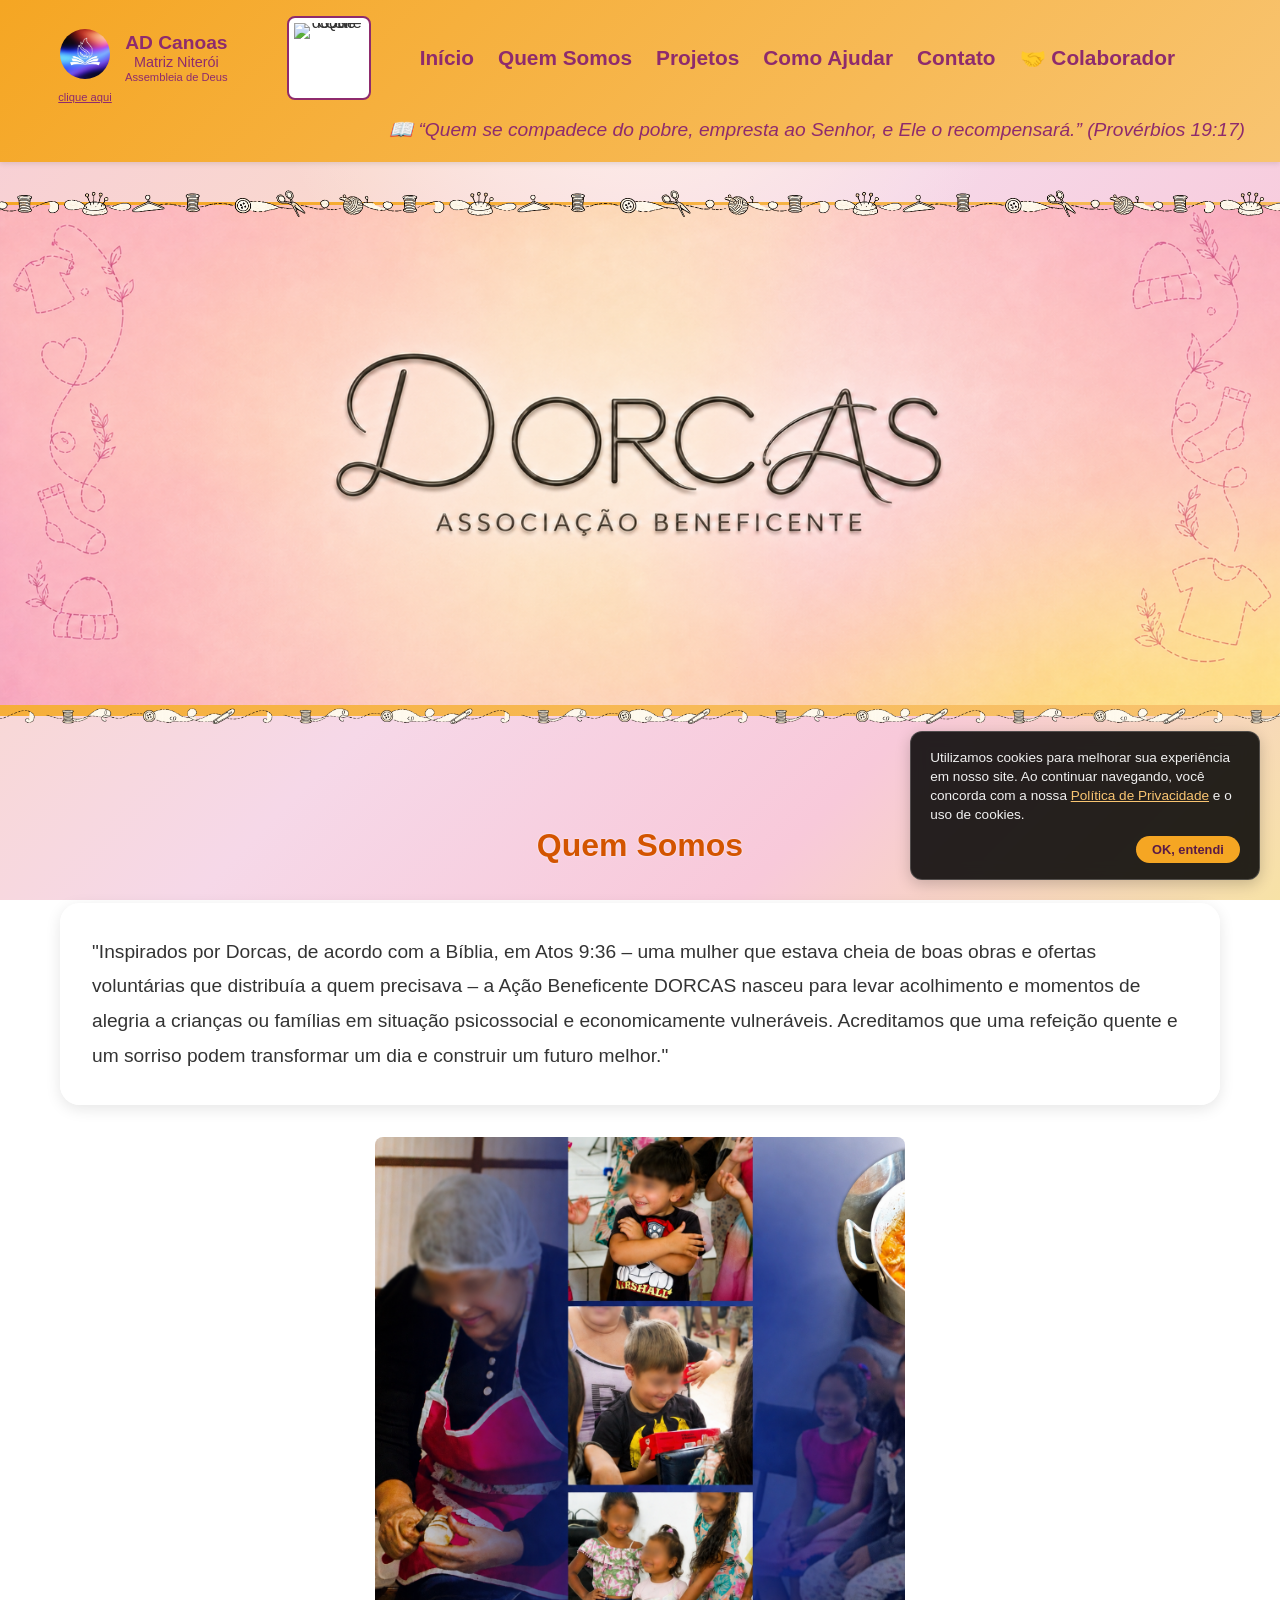
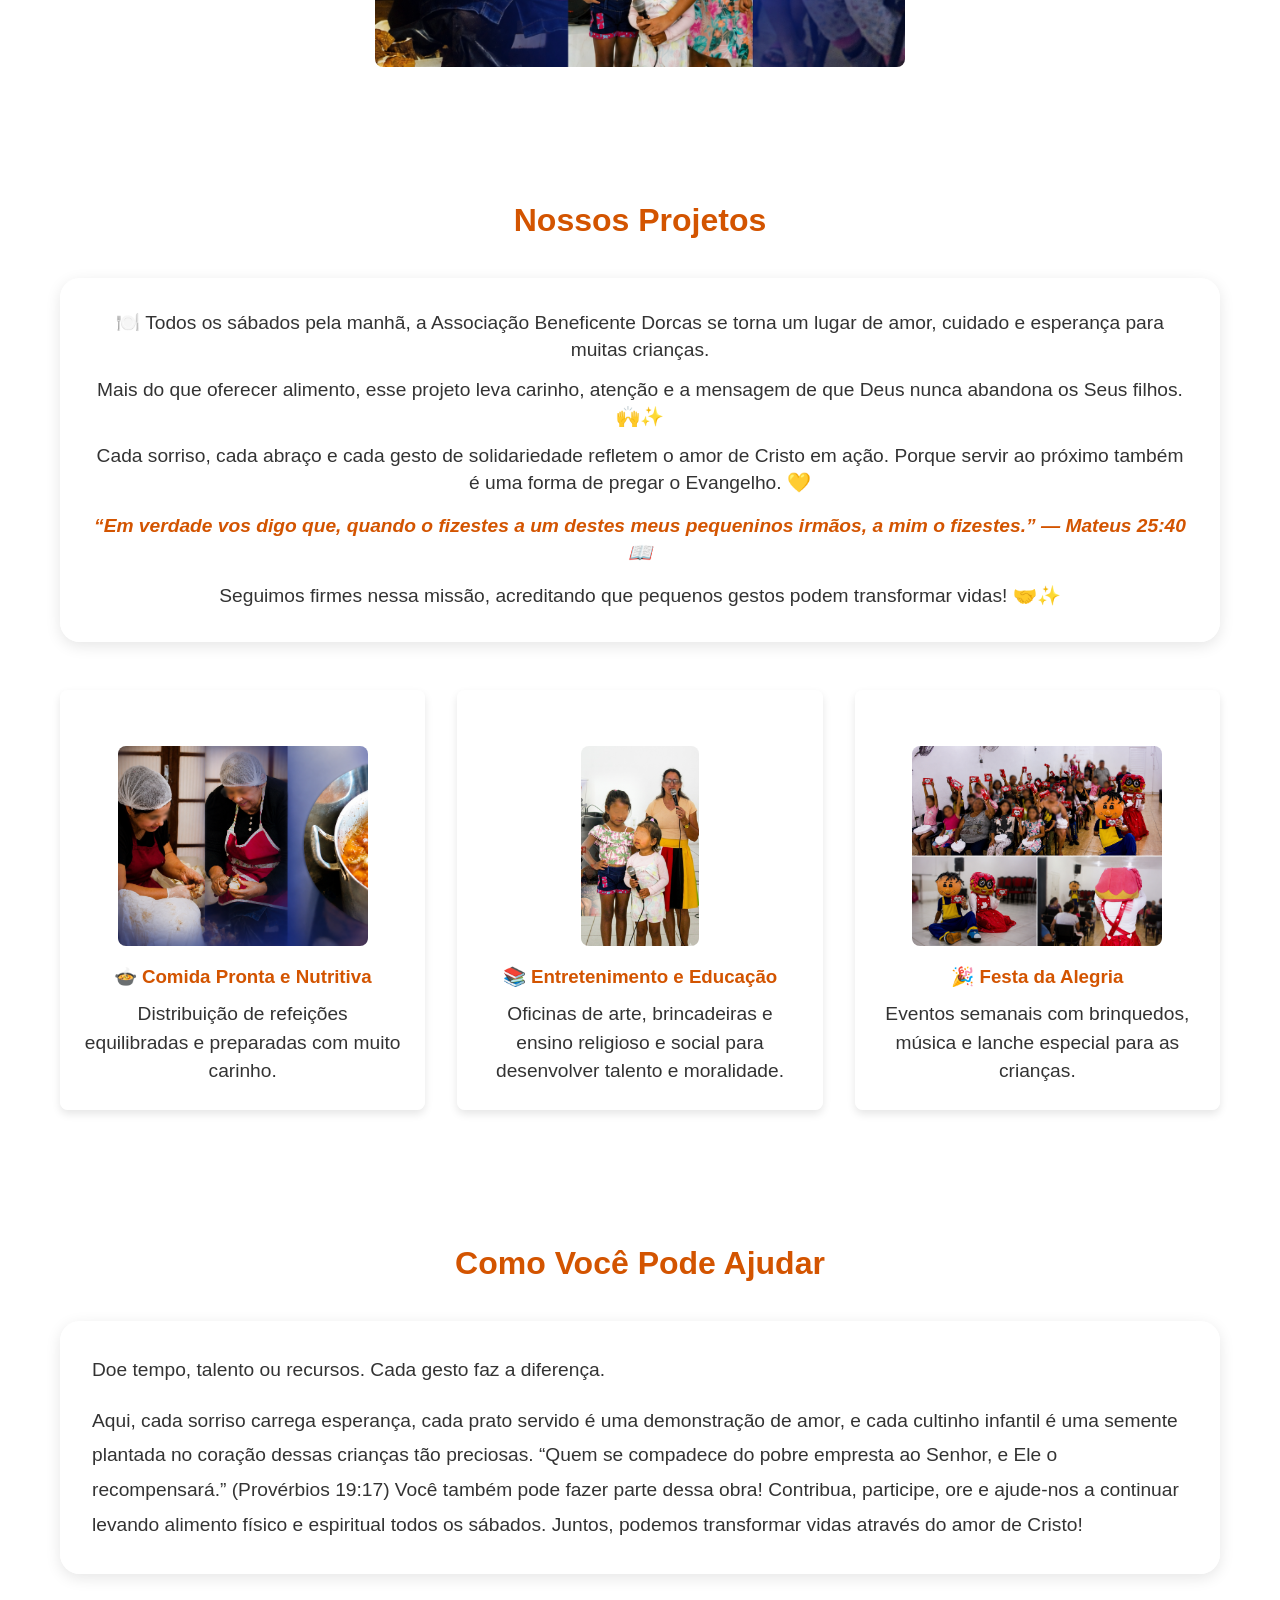
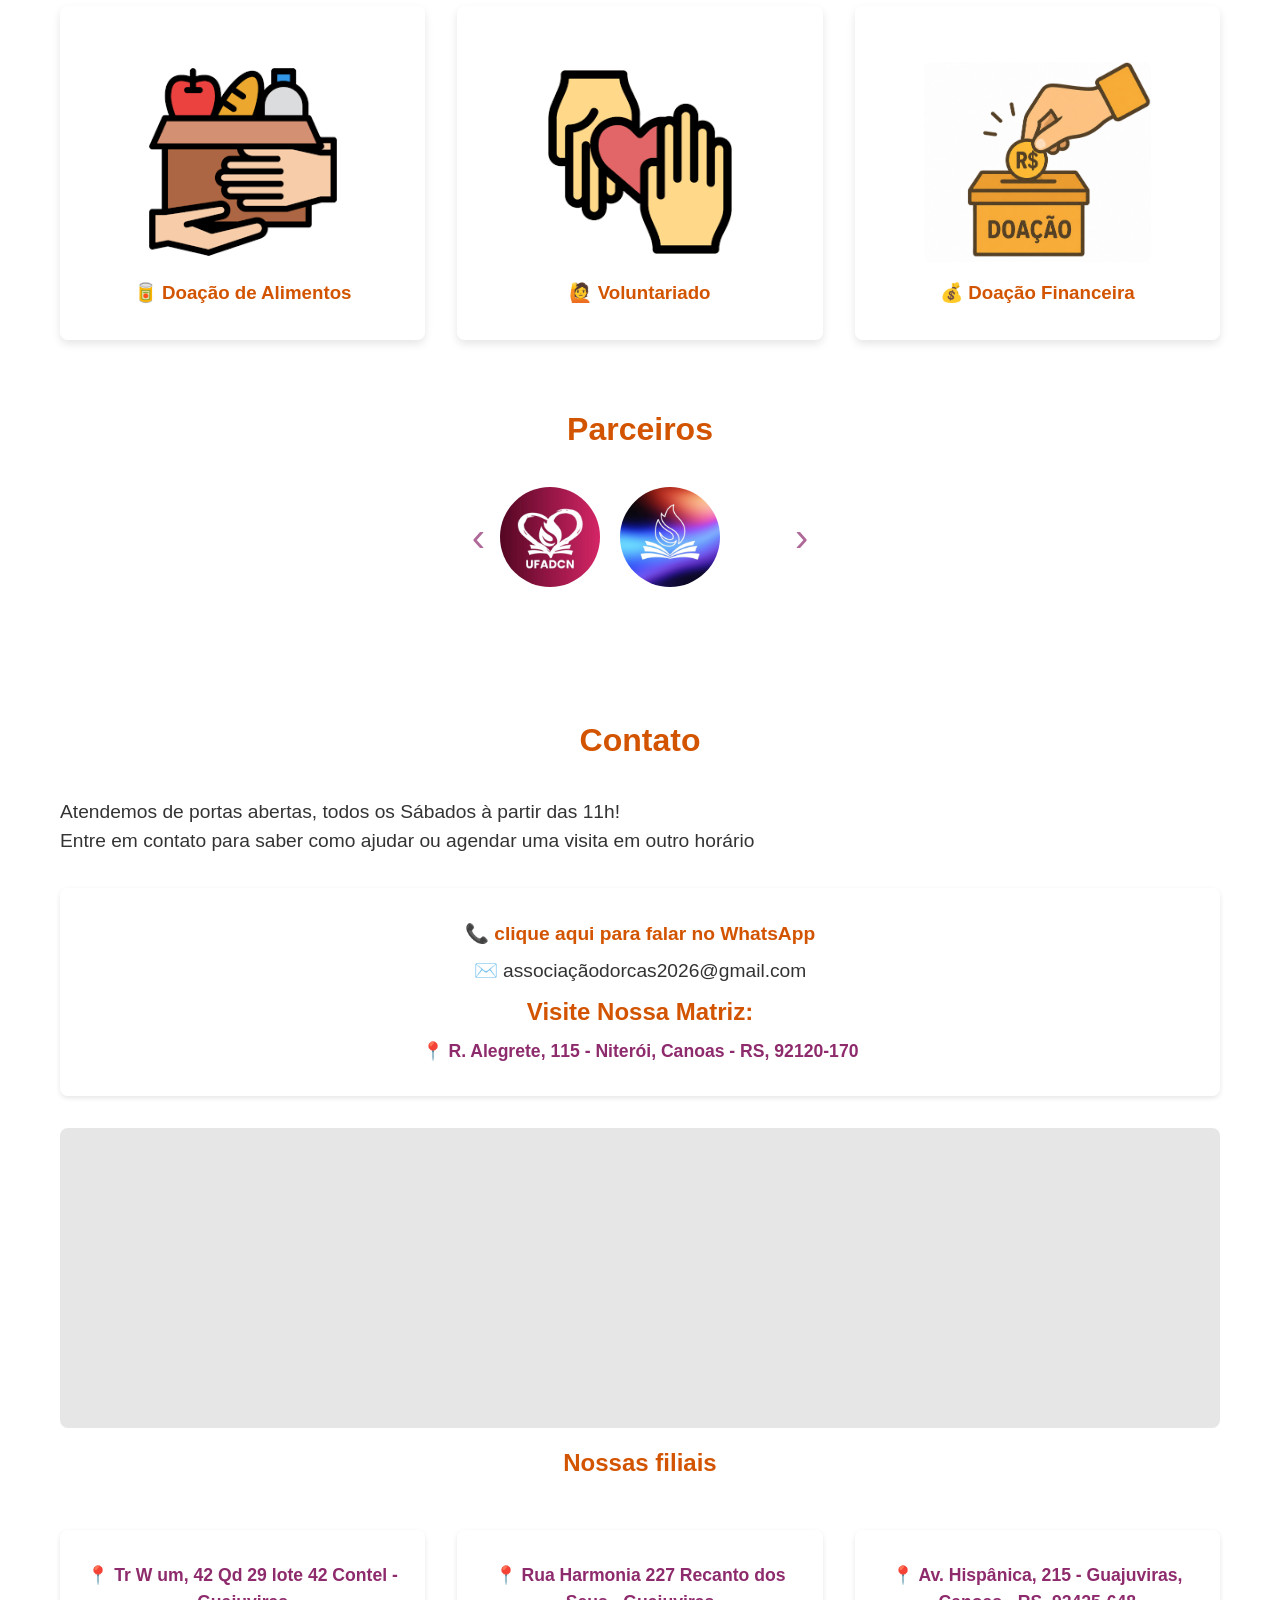
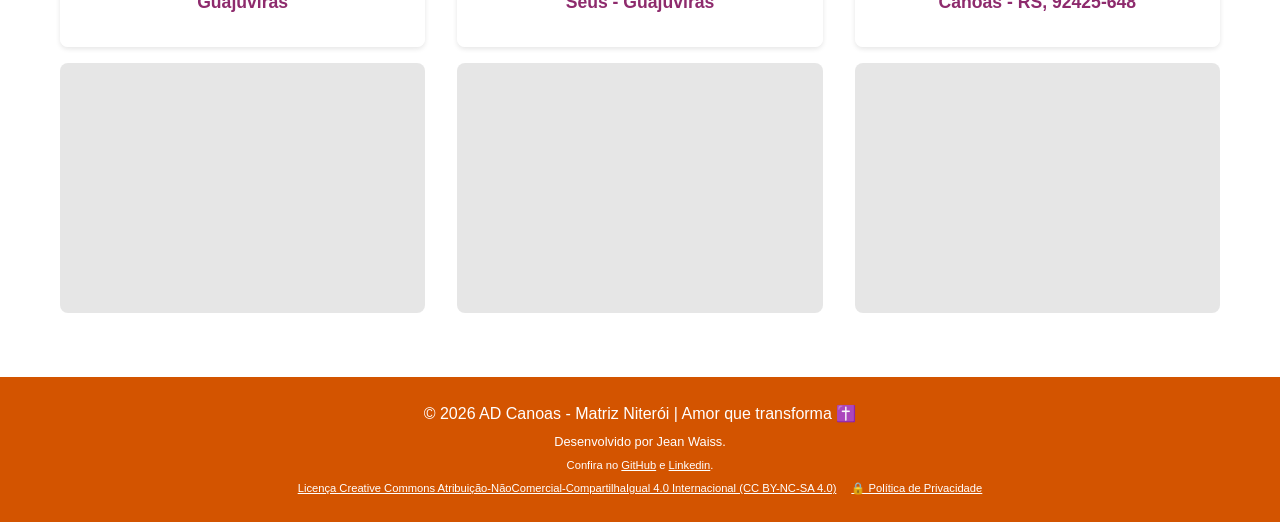
==== commit d48dd78b: "Ajusta posição do QR Code para ficar ao lado do logo também no celular" ====
--- a/index.html
+++ b/index.html
@@ -28,9 +28,9 @@
         </a>
         
         <!-- QR CODE AO LADO DA LOGO -->
-        <div style="display: inline-block; margin-left: 20px; vertical-align: middle; border: 2px solid #8E2B6D; border-radius: 8px; padding: 5px; background: white; line-height: 0;">
-            <img src="https://api.qrserver.com/v1/create-qr-code/?size=120x120&data=https://jeanwaiss.github.io/dorcas/" alt="QR Code do Site" style="width: 70px; height: 70px; display: block;">
-        </div>
+<div class="qr-code-wrapper" style="display: inline-block; margin-left: 10px; vertical-align: middle; border: 2px solid #8E2B6D; border-radius: 8px; padding: 5px; background: white; line-height: 0;">
+    <img src="https://api.qrserver.com/v1/create-qr-code/?size=120x120&data=https://jeanwaiss.github.io/dorcas/" alt="QR Code do Site" style="width: 70px; height: 70px; display: block;">
+</div>
         
         <!-- MENU DE NAVEGACAO (links internos - nao abrem em nova aba) -->
         <nav>
